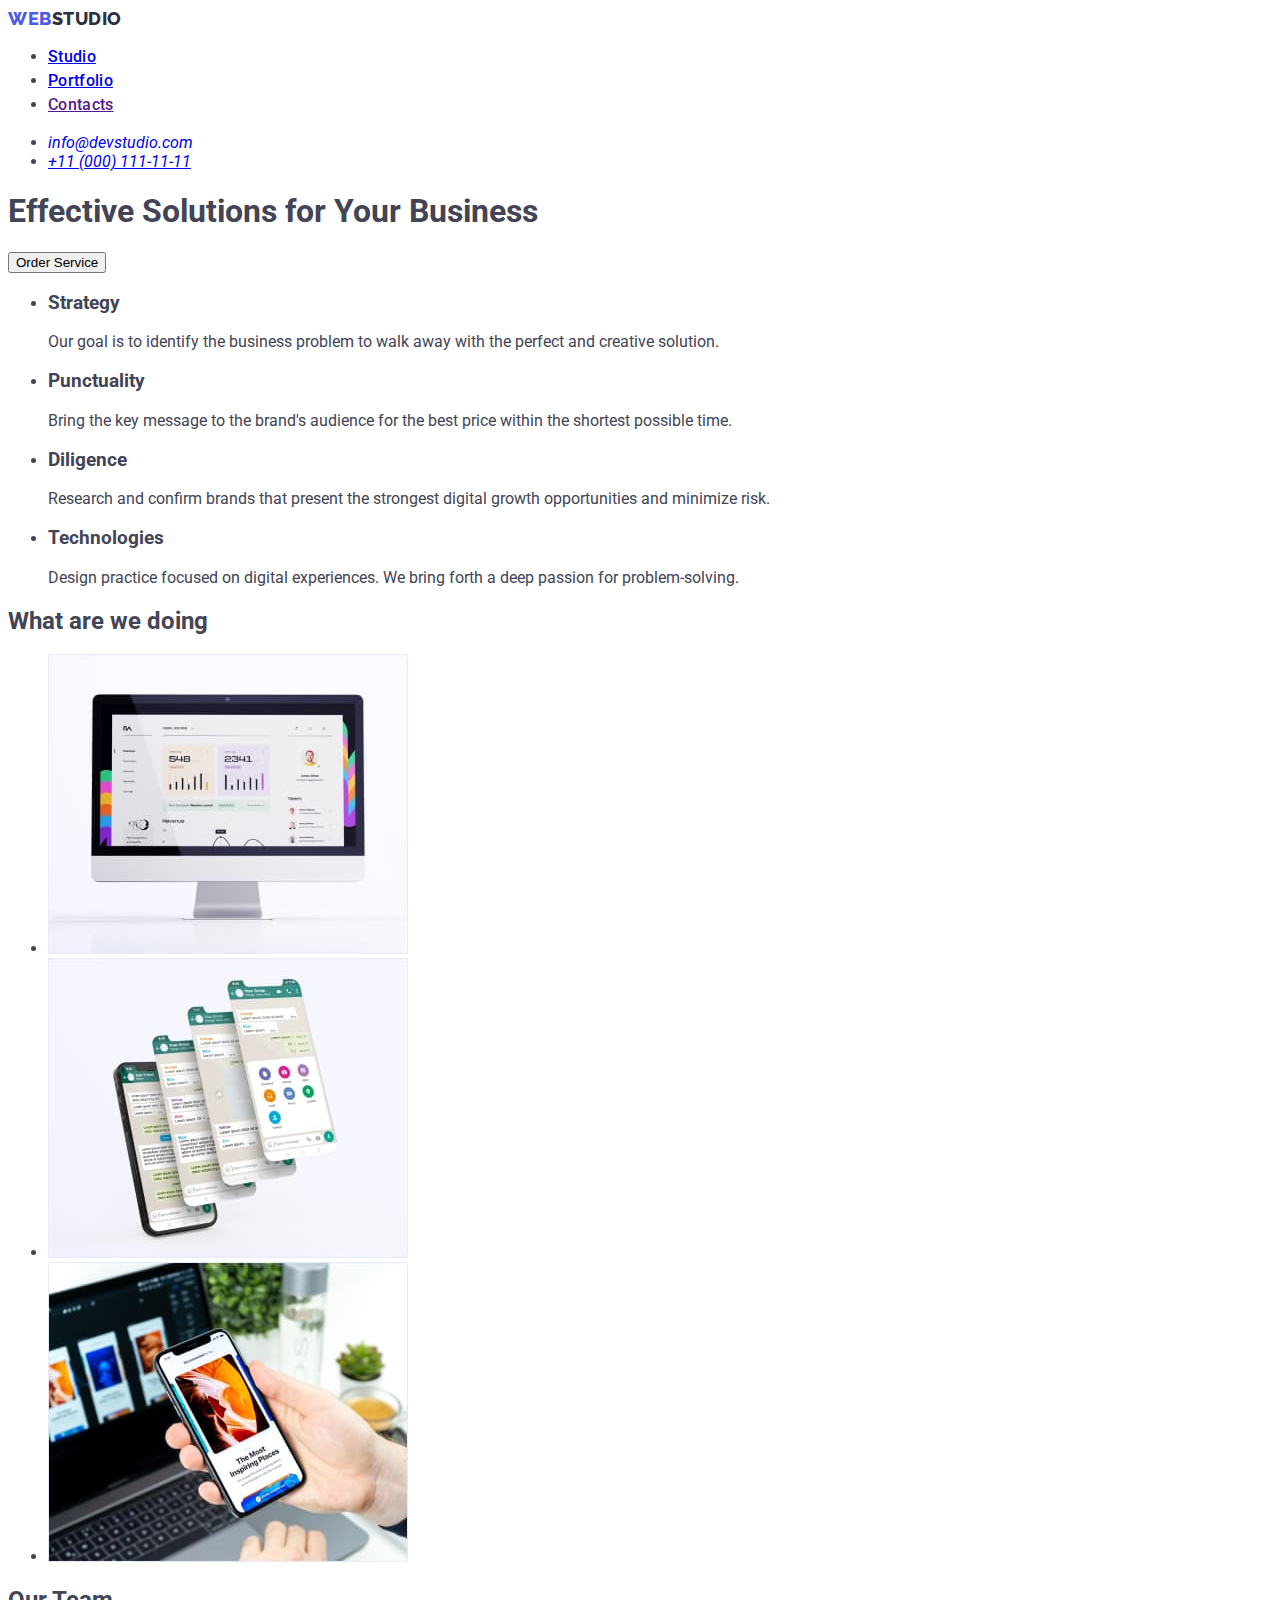
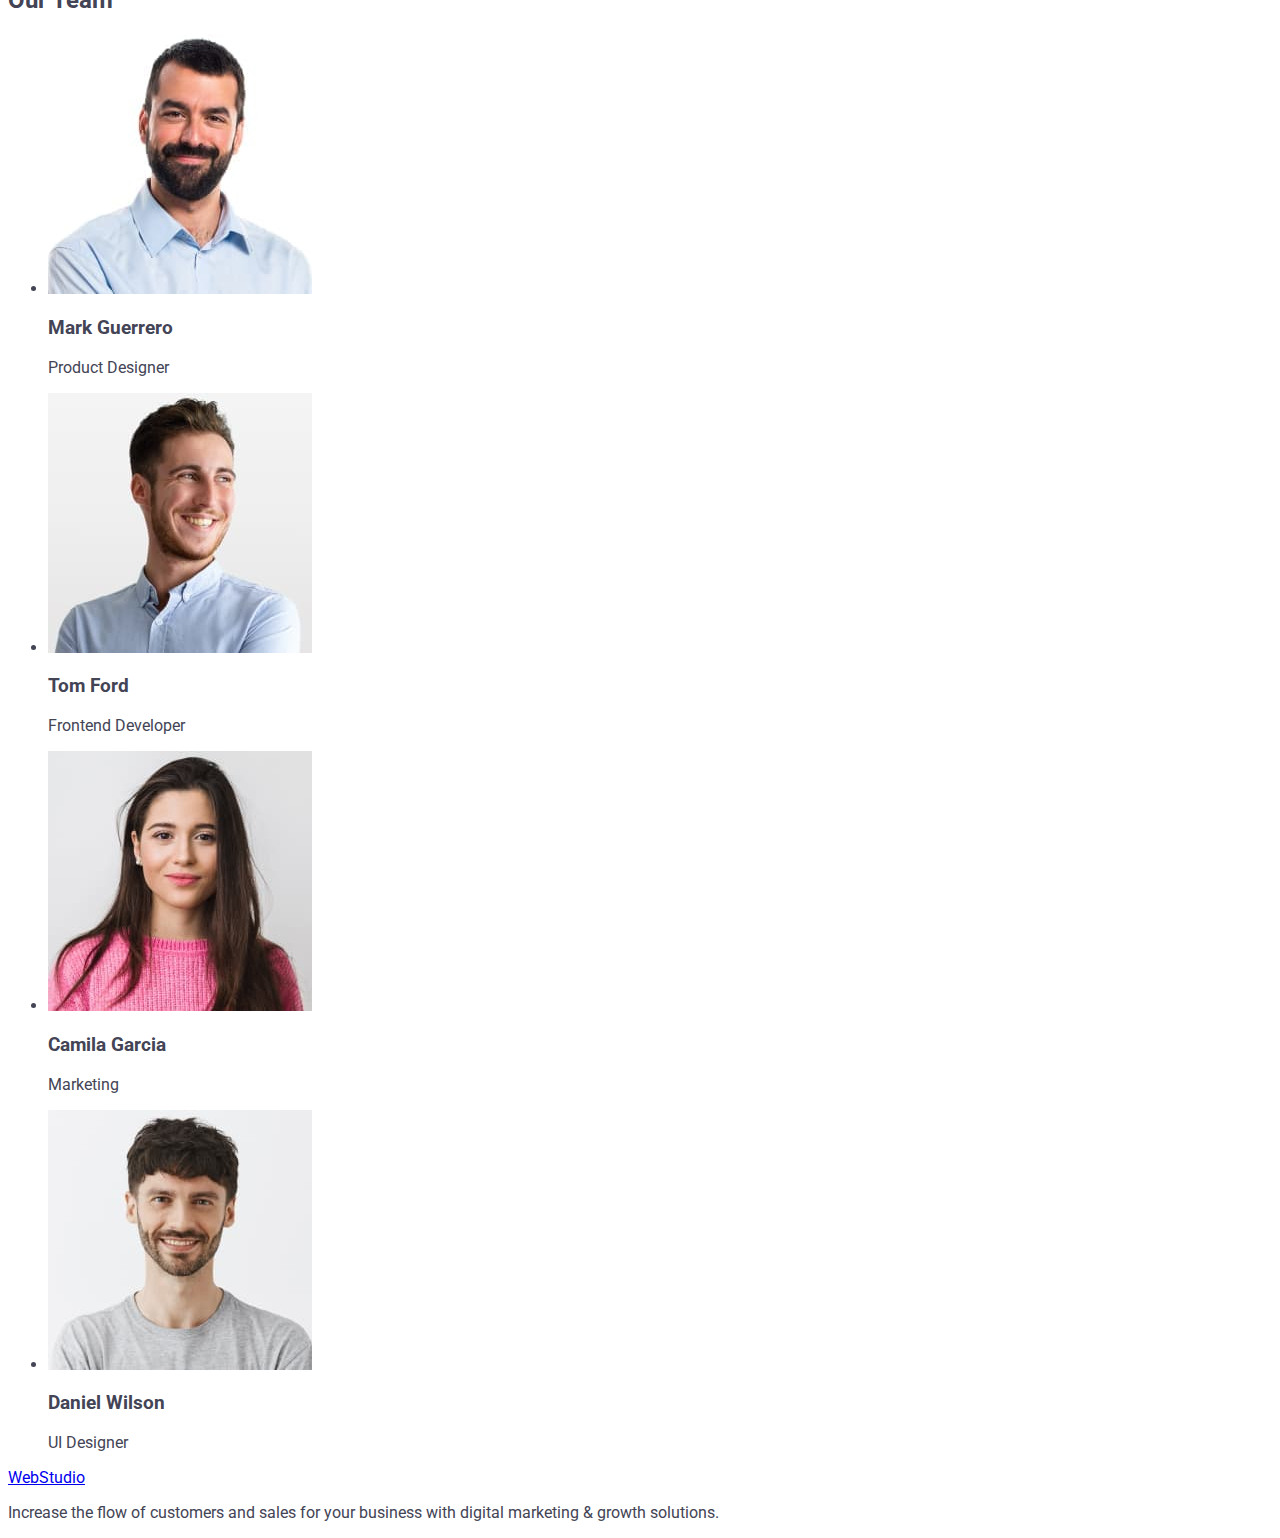
==== index.html @ 859c8db7 "10" ====
<!DOCTYPE html>
<html lang="en">
  <head>
    <meta charset="UTF-8" />
    <meta name="viewport" content="width=device-width, initial-scale=1.0" />
    <title>Web Studio</title>
    <link rel="preconnect" href="https://fonts.googleapis.com" />
    <link rel="preconnect" href="https://fonts.gstatic.com" crossorigin />
    <link
      href="https://fonts.googleapis.com/css2?family=Raleway:wght@800&family=Roboto:wght@400;500;700&display=swap"
      rel="stylesheet"
    />
    <link rel="stylesheet" href="./css/styles.css" />
  </head>
  <body>
    <header class="header">
      <nav class="header-nav">
        <a class="header-logo link" href="./index.html" target="_blank"
          >Web<span class="header-logo-studio">Studio</span></a
        >
        <ul class="header-menu-list list">
          <li class="header-menu-item link">
            <a class="header-menu-link" href="./index.html">Studio</a>
          </li>
          <li class="header-menu-item link">
            <a class="header-menu-link" href="./portfolio.html">Portfolio</a>
          </li>
          <li class="header-menu-item link">
            <a class="header-menu-link" href="">Contacts</a>
          </li>
        </ul>
      </nav>
      <address class="header-address address">
        <ul class="header-address-list">
          <li class="header-address-item address">
            <a
              class="header-address-link address link"
              href="mailto:info@devstudio.com"
              >info@devstudio.com</a
            >
          </li>
          <li class="header-address-item address link">
            <a class="header-address-link address" href="tel:+110001111111"
              >+11 (000) 111-11-11</a
            >
          </li>
        </ul>
      </address>
    </header>
    <main>
      <section class="hero">
        <h1 class="hero-title">Effective Solutions for Your Business</h1>
        <button class="hero-btn" type="button">Order Service</button>
      </section>
      <section class="features">
        <h2 hidden>Features</h2>
        <ul class="features-list">
          <li class="features-item">
            <h3 class="features-item-title">Strategy</h3>
            <p class="features-item-text">
              Our goal is to identify the business problem to walk away with the
              perfect and creative solution.
            </p>
          </li>
          <li class="features-item">
            <h3 class="features-item-title">Punctuality</h3>
            <p class="features-item-text">
              Bring the key message to the brand's audience for the best price
              within the shortest possible time.
            </p>
          </li>
          <li class="features-item">
            <h3 class="features-item-title">Diligence</h3>
            <p class="features-item-text">
              Research and confirm brands that present the strongest digital
              growth opportunities and minimize risk.
            </p>
          </li>
          <li class="features-item">
            <h3 class="features-item-title">Technologies</h3>
            <p class="features-item-text">
              Design practice focused on digital experiences. We bring forth a
              deep passion for problem-solving.
            </p>
          </li>
        </ul>
      </section>
      <section class="tasks">
        <h2 class="tasks-title">What are we doing</h2>
        <ul class="tasks-list">
          <li class="tasks-item">
            <img
              class="tasks-item-img"
              src="./images/solution-img-1.jpg"
              alt="Computer programm"
              width="360"
              height="300"
            />
          </li>
          <li class="tasks-item">
            <img
              class="tasks-item-img"
              src="./images/solution-img-2.jpg"
              alt="Mobile app"
              width="360"
              height="300"
            />
          </li>
          <li class="tasks-item">
            <img
              class="tasks-item-img"
              src="./images/solution-img-3.jpg"
              alt="Remote access"
              width="360"
              height="300"
            />
          </li>
        </ul>
      </section>
      <section class="team">
        <h2 class="team-title">Our Team</h2>
        <ul class="team-list">
          <li class="team-item">
            <img
              src="./images/team-img-1.jpg"
              alt="Mark Guerrero"
              width="264"
              height="260"
            />
            <h3 class="team-item-title">Mark Guerrero</h3>
            <p class="team-item-text">Product Designer</p>
          </li>
          <li class="team-item">
            <img
              src="./images/team-img-2.jpg"
              alt="Tom Ford"
              width="264"
              height="260"
            />
            <h3 class="team-item-title">Tom Ford</h3>
            <p class="team-item-text">Frontend Developer</p>
          </li>
          <li class="team-item">
            <img
              src="./images/team-img-3.jpg"
              alt="Camila Garcia"
              width="264"
              height="260"
            />
            <h3 class="team-item-title">Camila Garcia</h3>
            <p class="team-item-text">Marketing</p>
          </li>
          <li class="team-item">
            <img
              class="team-item-img"
              src="./images/team-img-4.jpg"
              alt="Daniel Wilson"
              width="264"
              height="260"
            />
            <h3 class="team-item-title">Daniel Wilson</h3>
            <p class="team-item-text">UI Designer</p>
          </li>
        </ul>
      </section>
    </main>
    <footer class="footer">
      <a class="footer-logo" href="./index.html"
        ><span class="footer-logo-front">Web</span>Studio</a
      >
      <p class="footer-text">
        Increase the flow of customers and sales for your business with digital
        marketing & growth solutions.
      </p>
    </footer>
  </body>
</html>
---- css/styles.css ----
:root {
  --WHITE: #ffffff;
  --IRIS: #4d5ae5;
  --NAVYBLUE: #2e2f42;
}

body {
  font-family: "Roboto", sans-serif;
  color: #434455;
  background-color: var(--WHITE);
}
.header-logo {
  font-family: "Raleway", sans-serif;
  font-weight: 800;
  font-size: 18px;
  line-height: 1.17;
  letter-spacing: 0.03em;
  text-transform: uppercase;
  color: var(--IRIS);
}
.link {
  text-decoration: none;
}
.header-logo-studio {
  color: var(--NAVYBLUE);
}
.header-menu-item {
  font-weight: 500;
  font-size: 16px;
  line-height: 1.5;
  letter-spacing: 0.02em;
  /* color: var(--NAVYBLUE); */
}
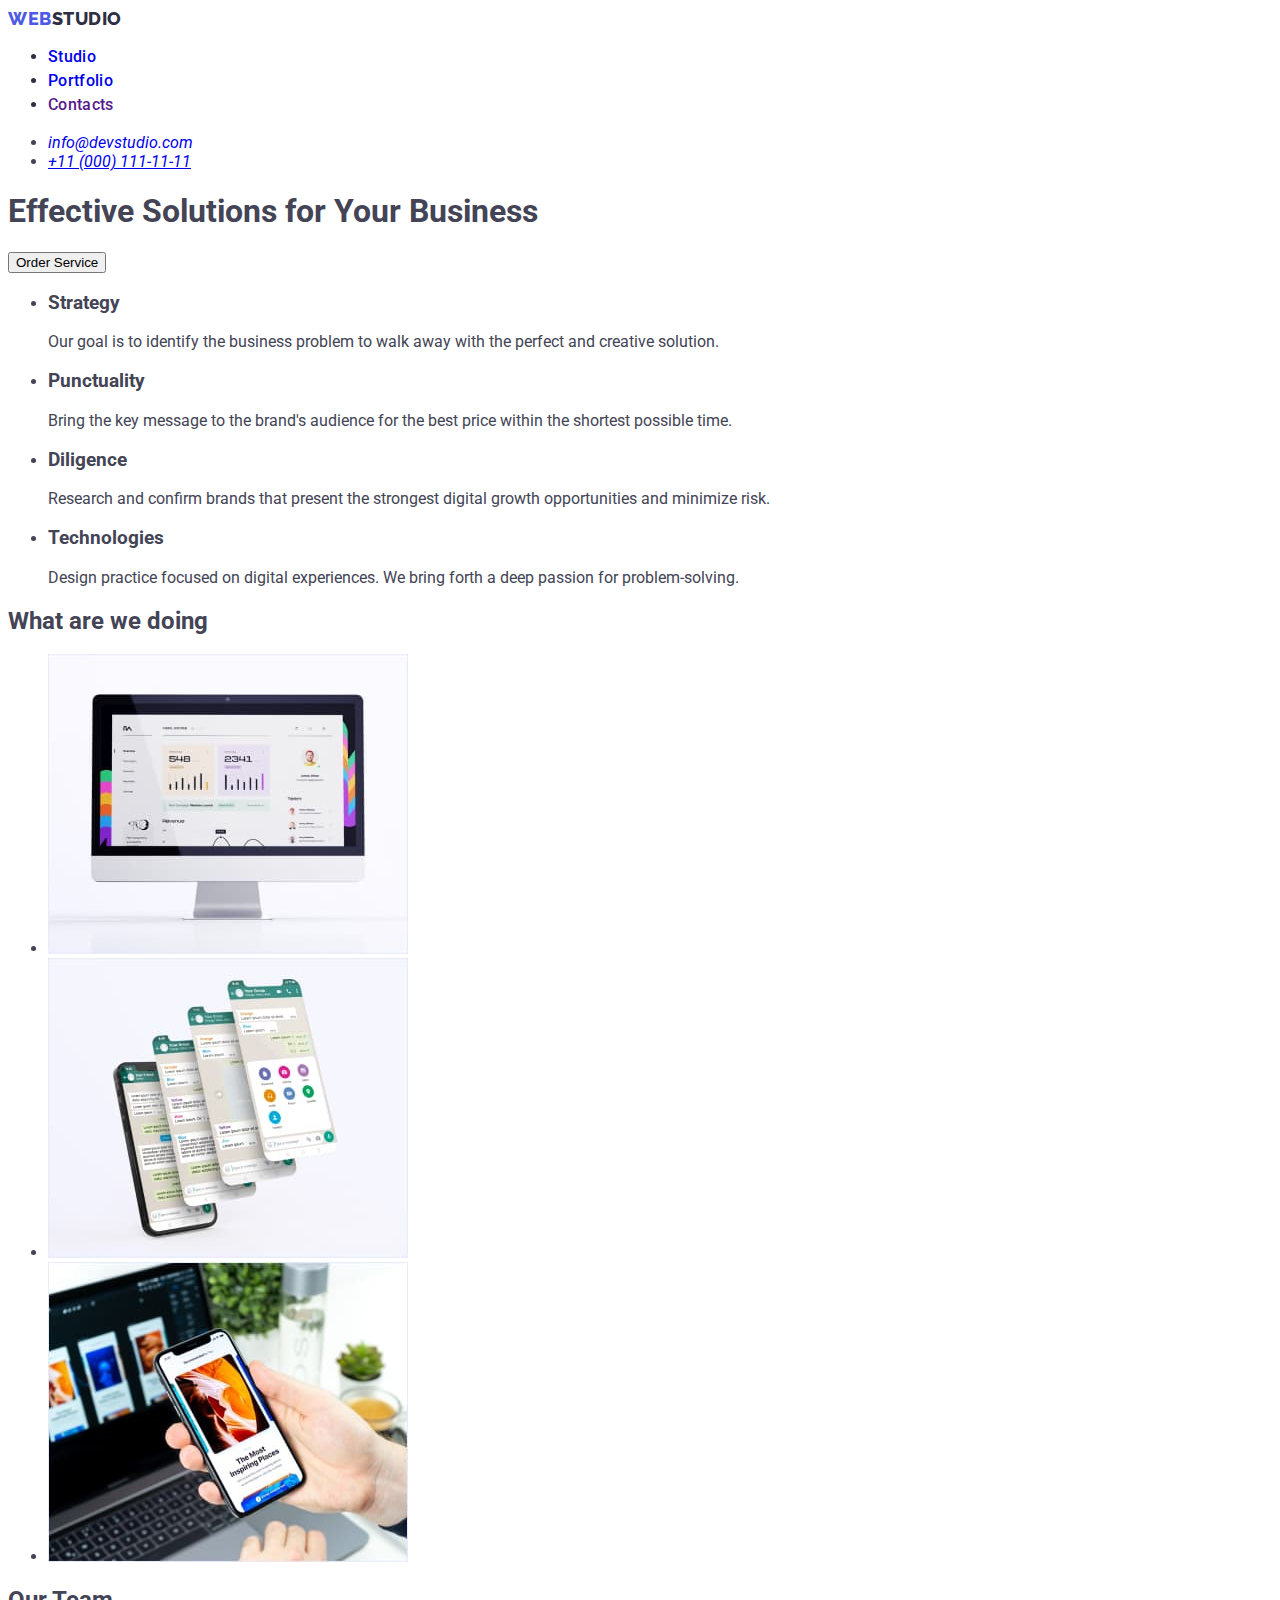
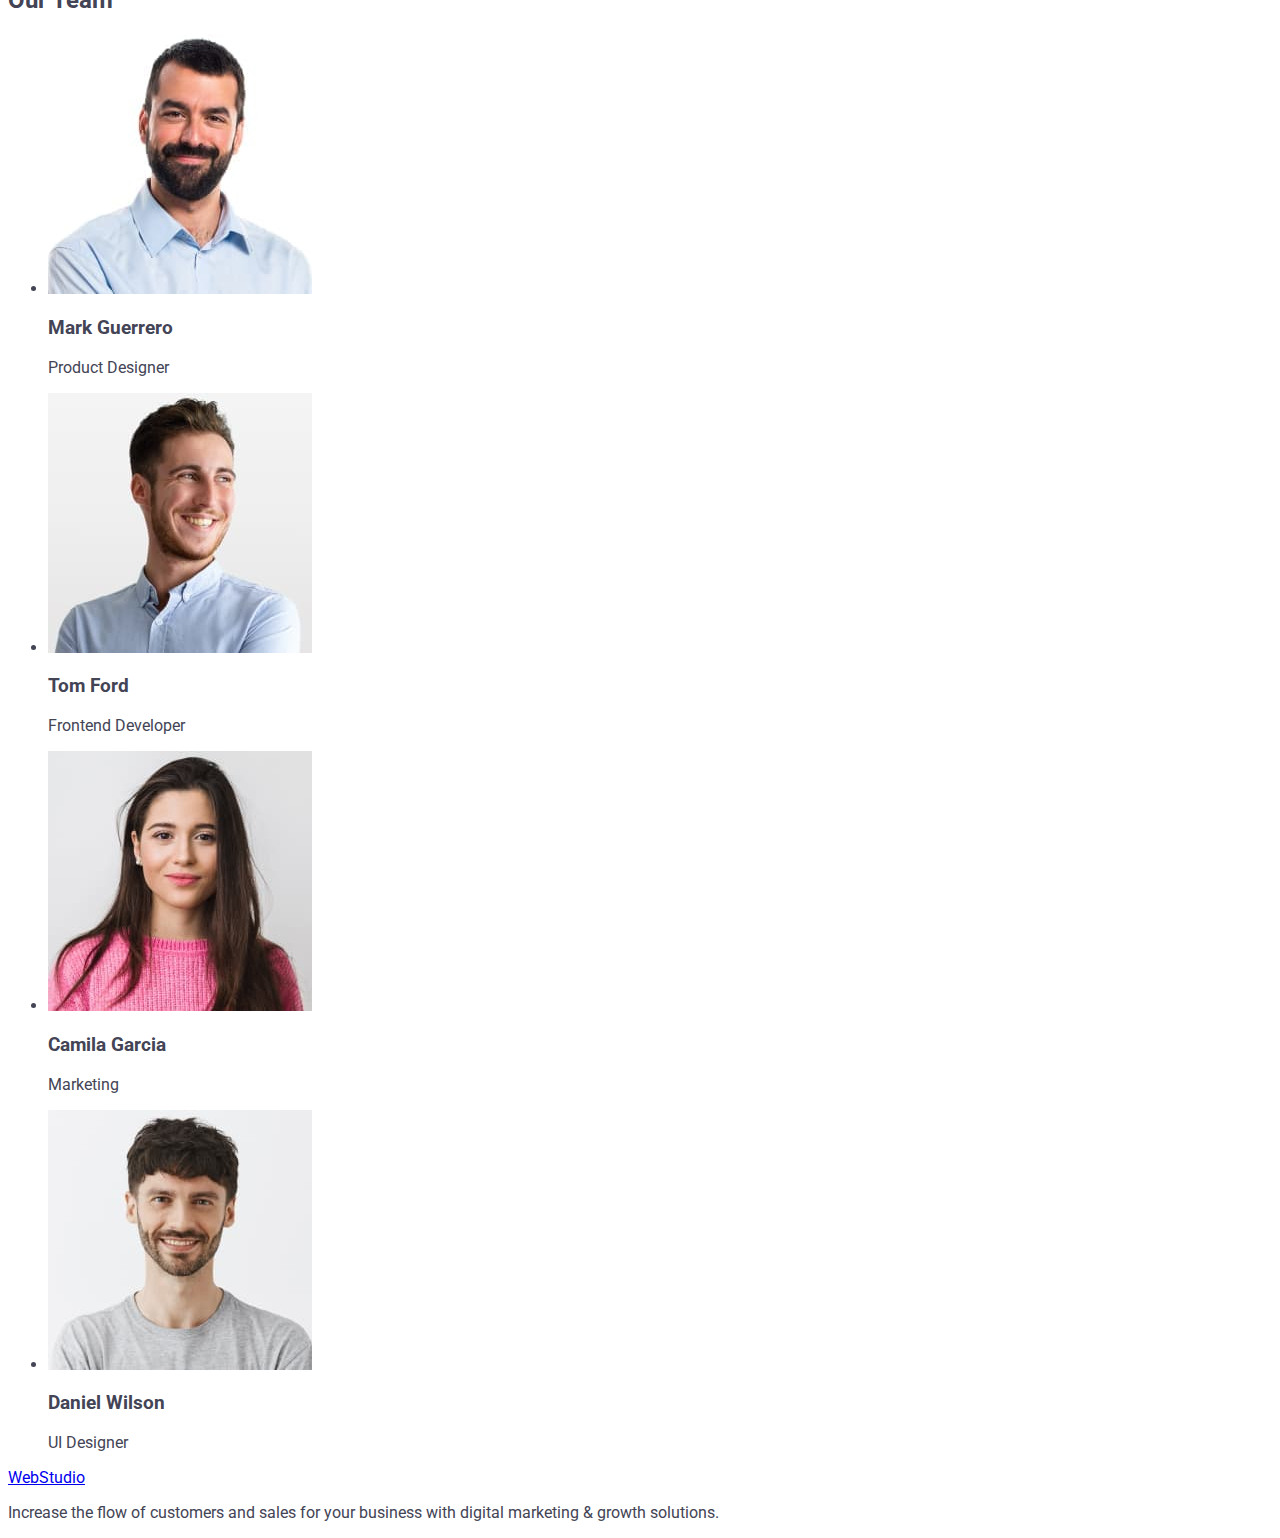
==== commit b5920d35: "11" ====
--- a/index.html
+++ b/index.html
@@ -15,18 +15,20 @@
   <body>
     <header class="header">
       <nav class="header-nav">
-        <a class="header-logo link" href="./index.html" target="_blank"
+        <a class="header-logo link" href="./index.html"
           >Web<span class="header-logo-studio">Studio</span></a
         >
         <ul class="header-menu-list list">
-          <li class="header-menu-item link">
-            <a class="header-menu-link" href="./index.html">Studio</a>
+          <li class="header-menu-item">
+            <a class="header-menu-link link" href="./index.html">Studio</a>
           </li>
-          <li class="header-menu-item link">
-            <a class="header-menu-link" href="./portfolio.html">Portfolio</a>
+          <li class="header-menu-item">
+            <a class="header-menu-link link" href="./portfolio.html"
+              >Portfolio</a
+            >
           </li>
-          <li class="header-menu-item link">
-            <a class="header-menu-link" href="">Contacts</a>
+          <li class="header-menu-item">
+            <a class="header-menu-link link" href="">Contacts</a>
           </li>
         </ul>
       </nav>
--- a/css/styles.css
+++ b/css/styles.css
@@ -29,5 +29,5 @@
   font-size: 16px;
   line-height: 1.5;
   letter-spacing: 0.02em;
-  /* color: var(--NAVYBLUE); */
+  color: var(--NAVYBLUE);
 }
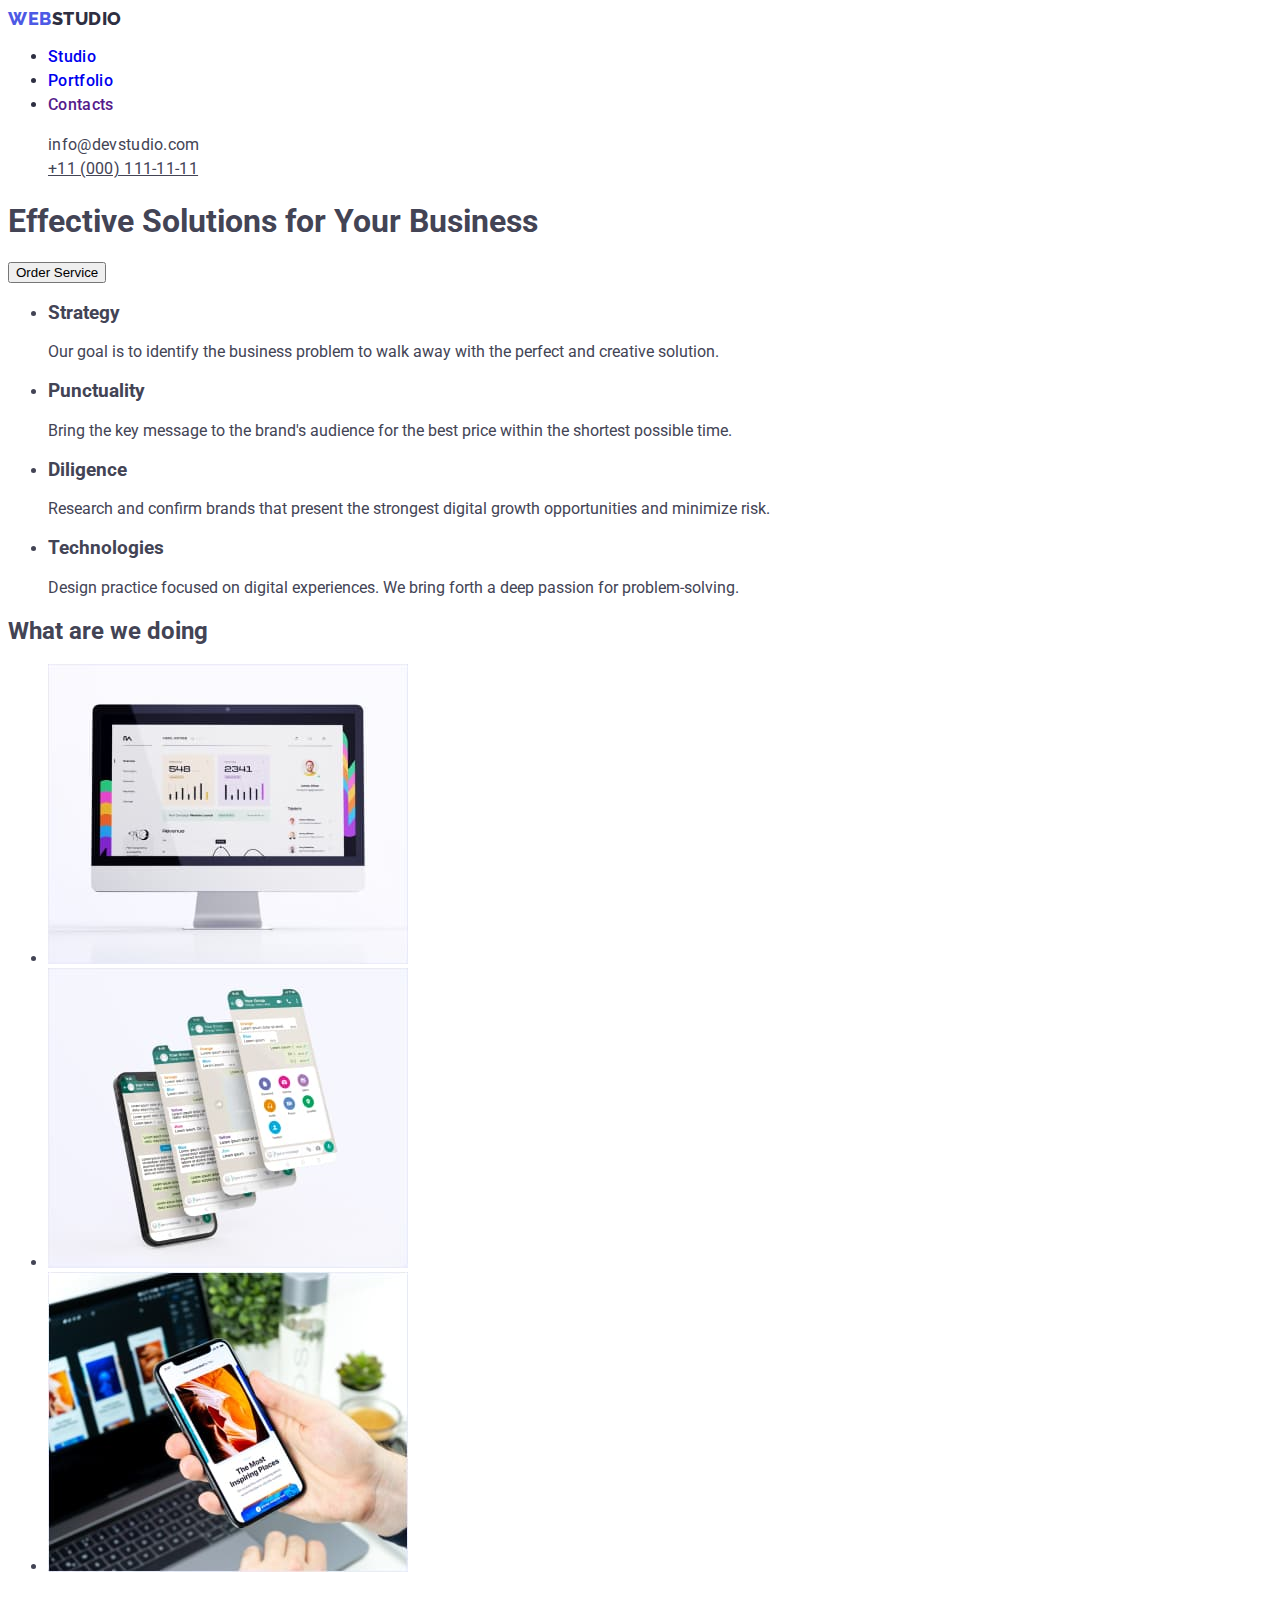
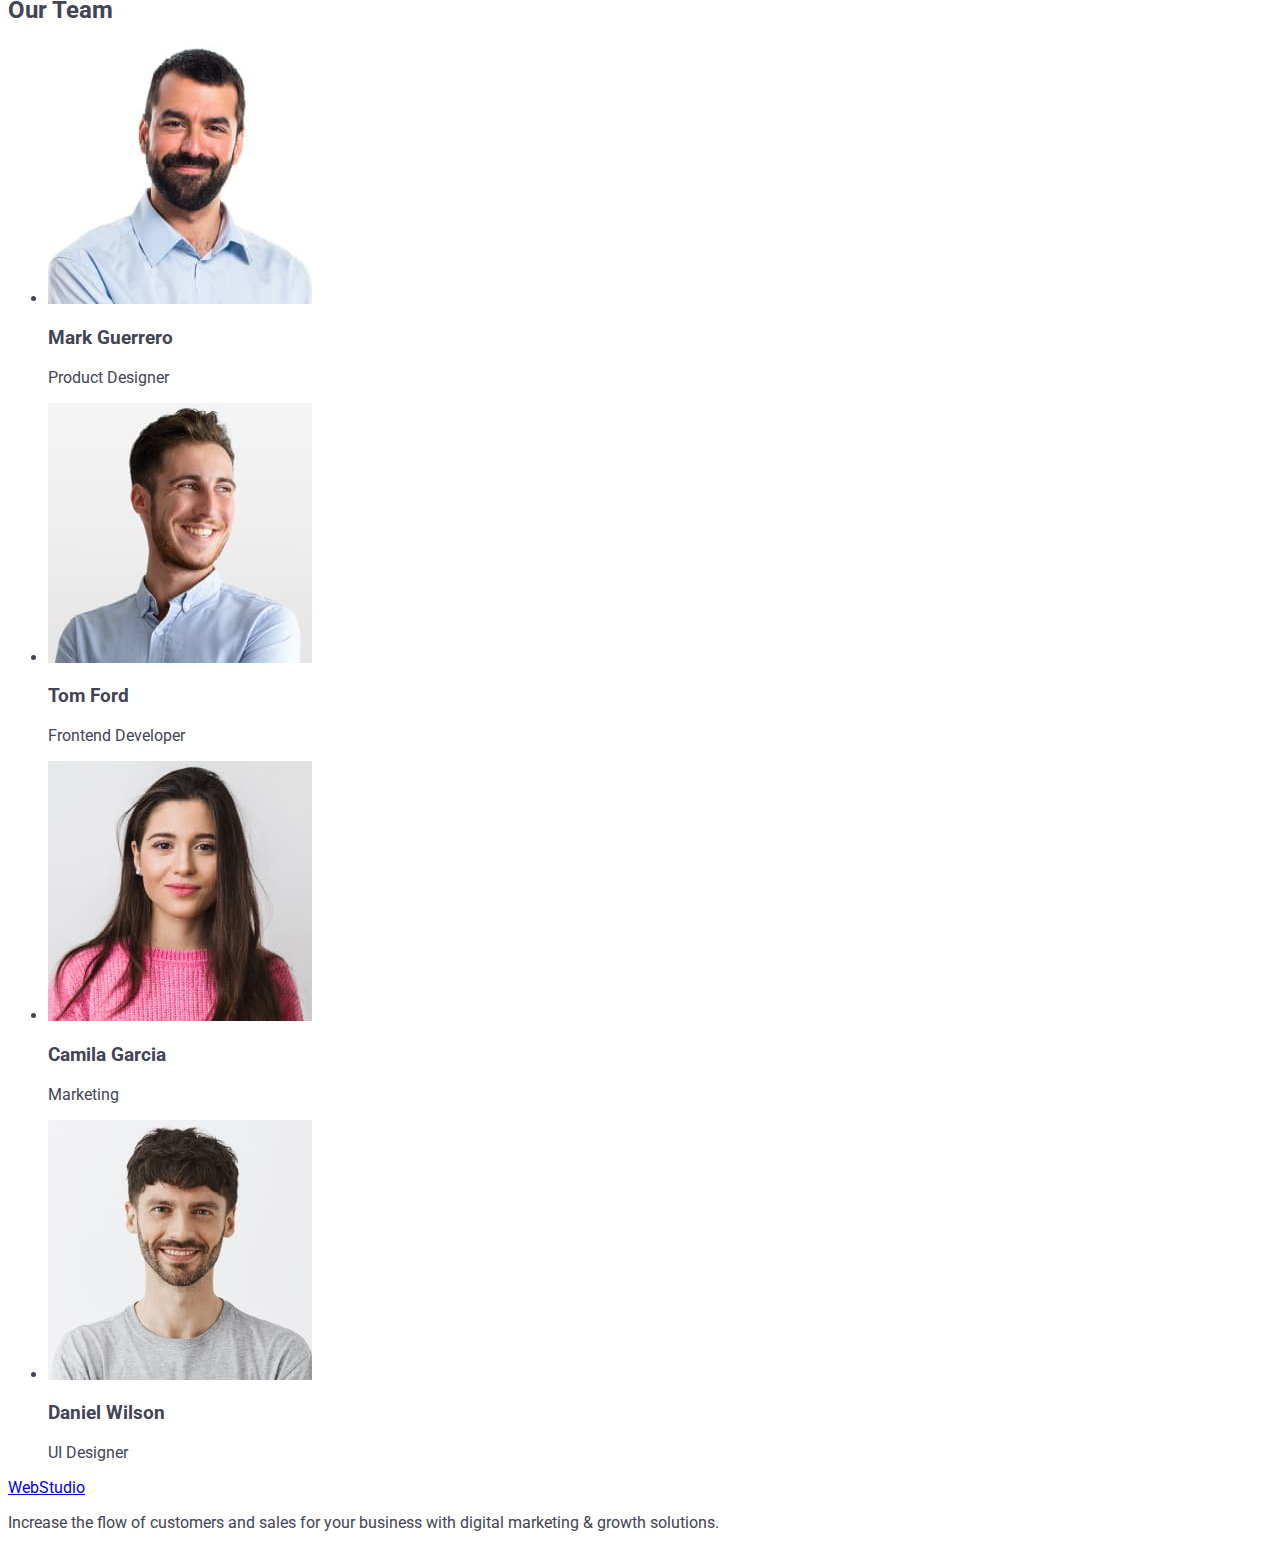
==== commit 7c192043: "a1" ====
--- a/index.html
+++ b/index.html
@@ -32,17 +32,15 @@
           </li>
         </ul>
       </nav>
-      <address class="header-address address">
-        <ul class="header-address-list">
-          <li class="header-address-item address">
-            <a
-              class="header-address-link address link"
-              href="mailto:info@devstudio.com"
+      <address class="header-address">
+        <ul class="header-address-list list">
+          <li class="header-address-item">
+            <a class="header-address-link link" href="mailto:info@devstudio.com"
               >info@devstudio.com</a
             >
           </li>
-          <li class="header-address-item address link">
-            <a class="header-address-link address" href="tel:+110001111111"
+          <li class="header-address-item">
+            <a class="header-address-link" href="tel:+110001111111"
               >+11 (000) 111-11-11</a
             >
           </li>
--- a/css/styles.css
+++ b/css/styles.css
@@ -2,6 +2,8 @@
   --WHITE: #ffffff;
   --IRIS: #4d5ae5;
   --NAVYBLUE: #2e2f42;
+  --OCEAN: #404bbf;
+  --SLATE: #434455;
 }
 
 body {
@@ -31,3 +33,19 @@
   letter-spacing: 0.02em;
   color: var(--NAVYBLUE);
 }
+.header-menu-item:hover,
+.header-menu-item:focus {
+  color: var(--OCEAN);
+}
+.header-address {
+  font-style: normal;
+}
+.header-address-list {
+  list-style: none;
+}
+.header-address-link {
+  font-size: 16px;
+  line-height: 1.5;
+  letter-spacing: 0.02em;
+  color: var(--SLATE);
+}
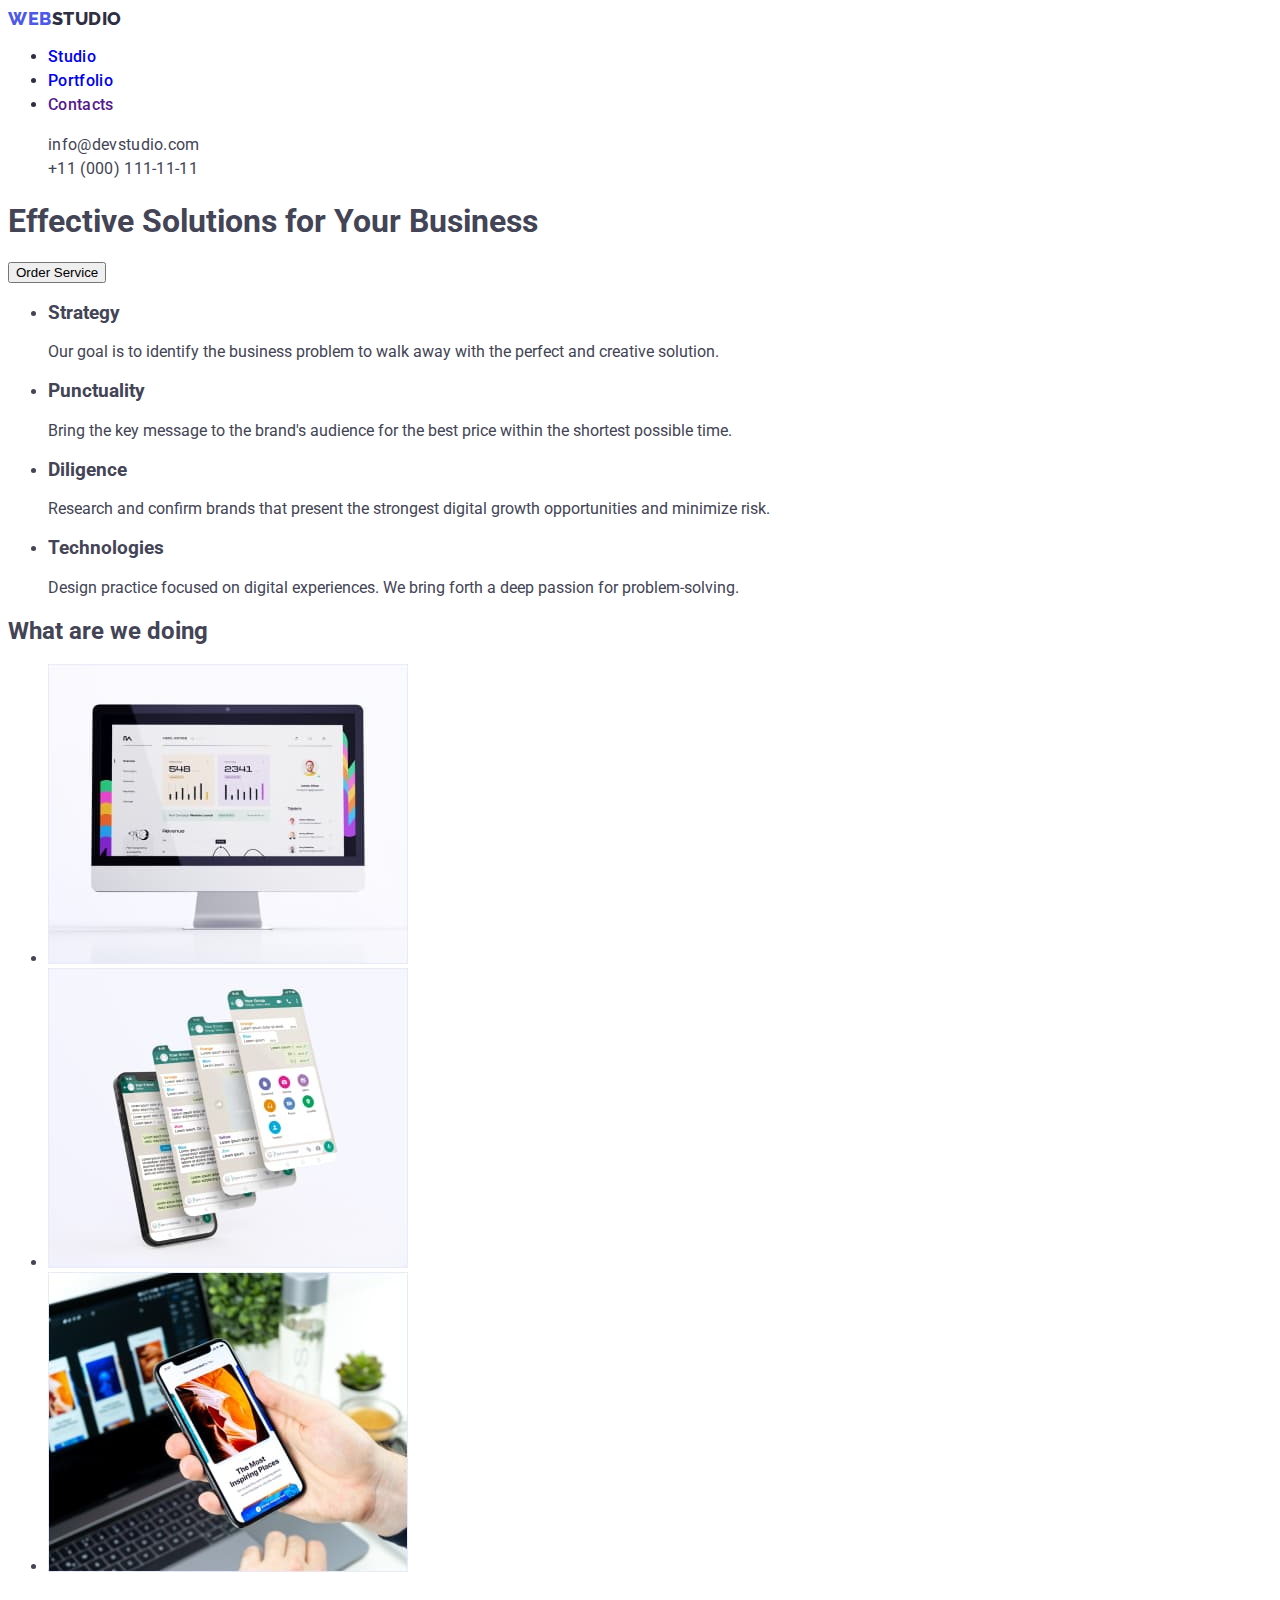
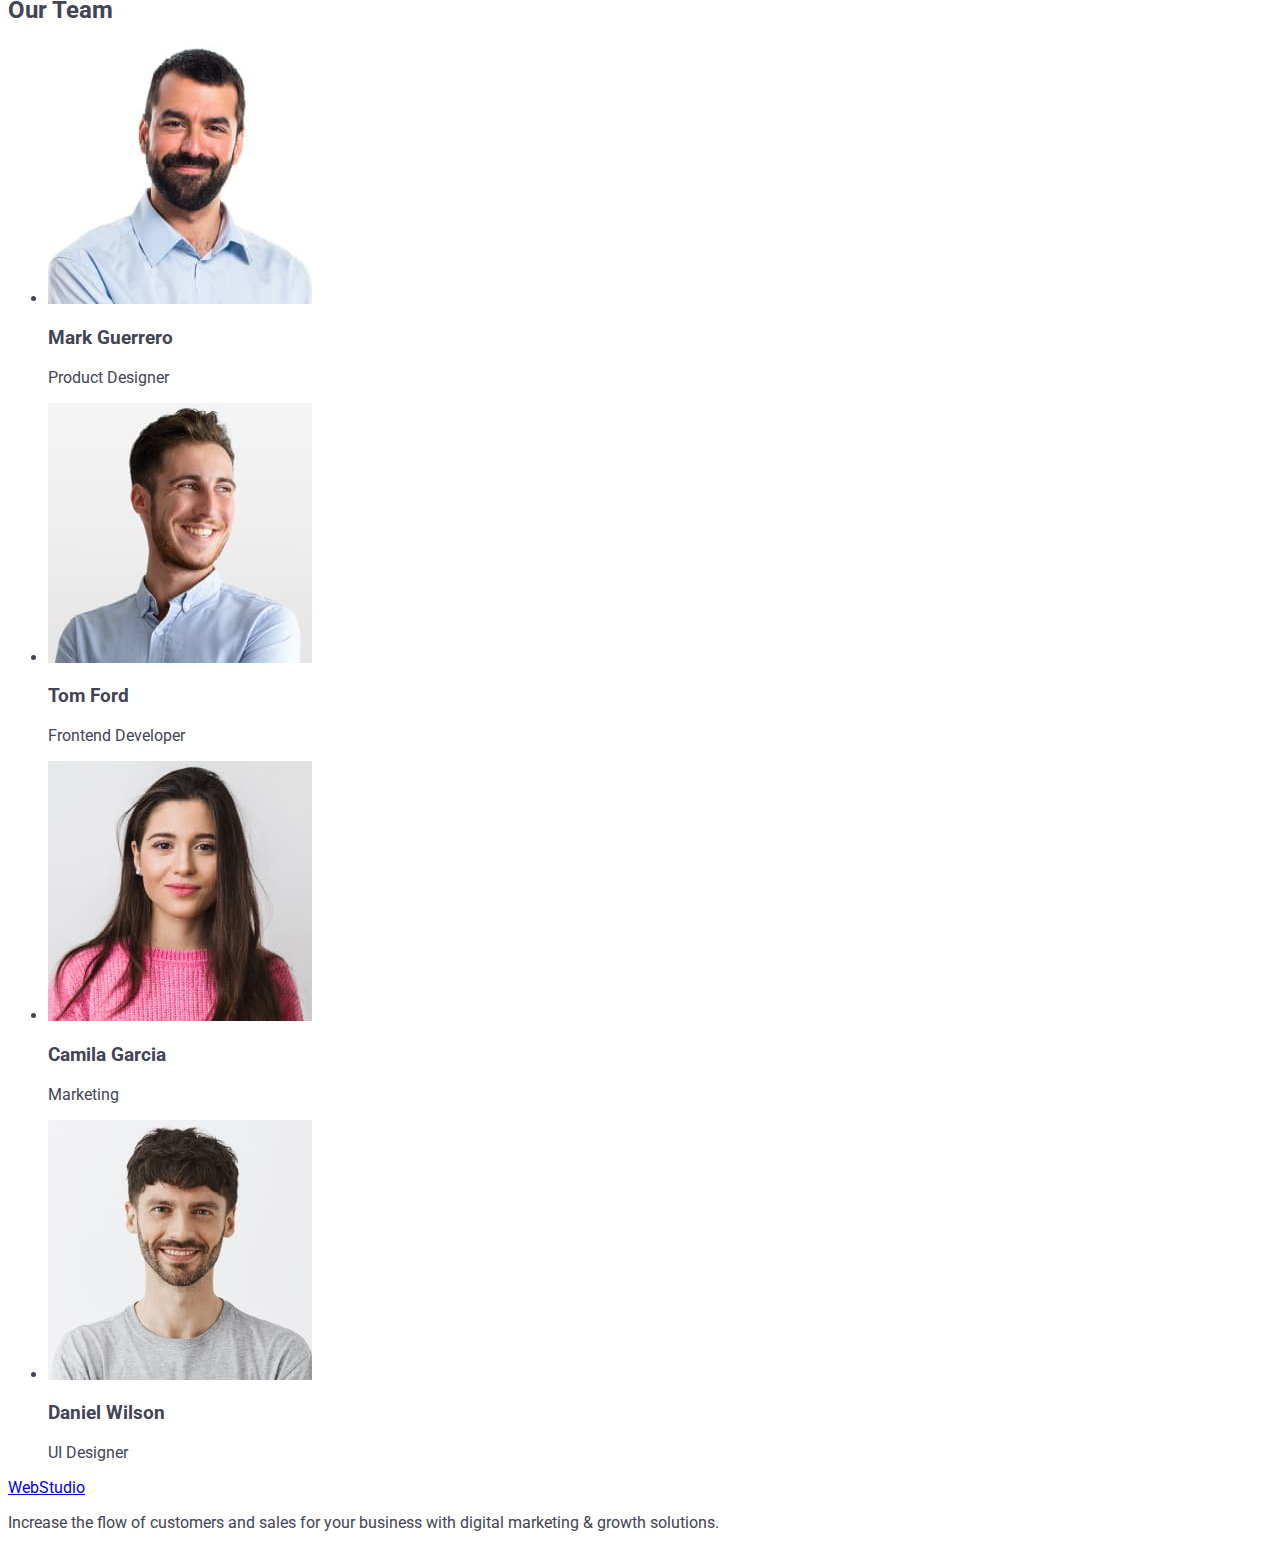
==== commit 895e74af: "a2" ====
--- a/index.html
+++ b/index.html
@@ -40,7 +40,7 @@
             >
           </li>
           <li class="header-address-item">
-            <a class="header-address-link" href="tel:+110001111111"
+            <a class="header-address-link link" href="tel:+110001111111"
               >+11 (000) 111-11-11</a
             >
           </li>
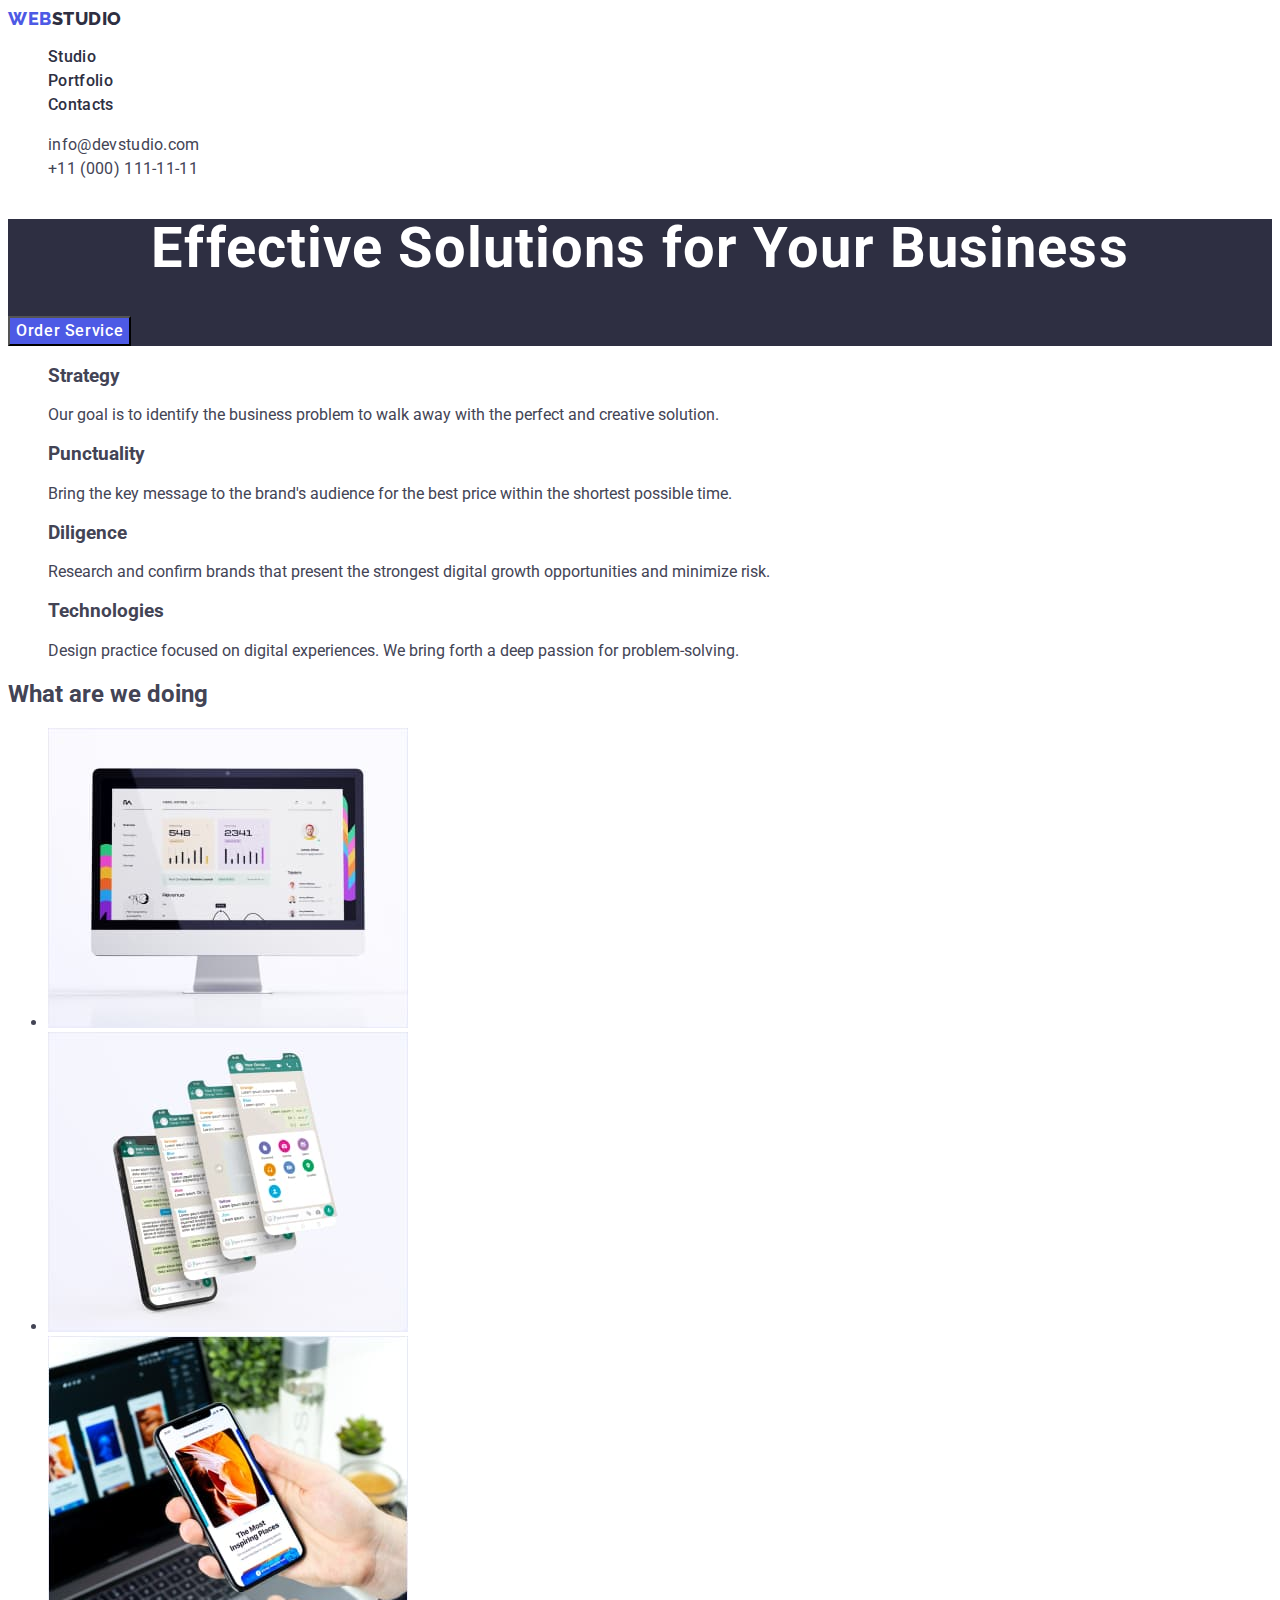
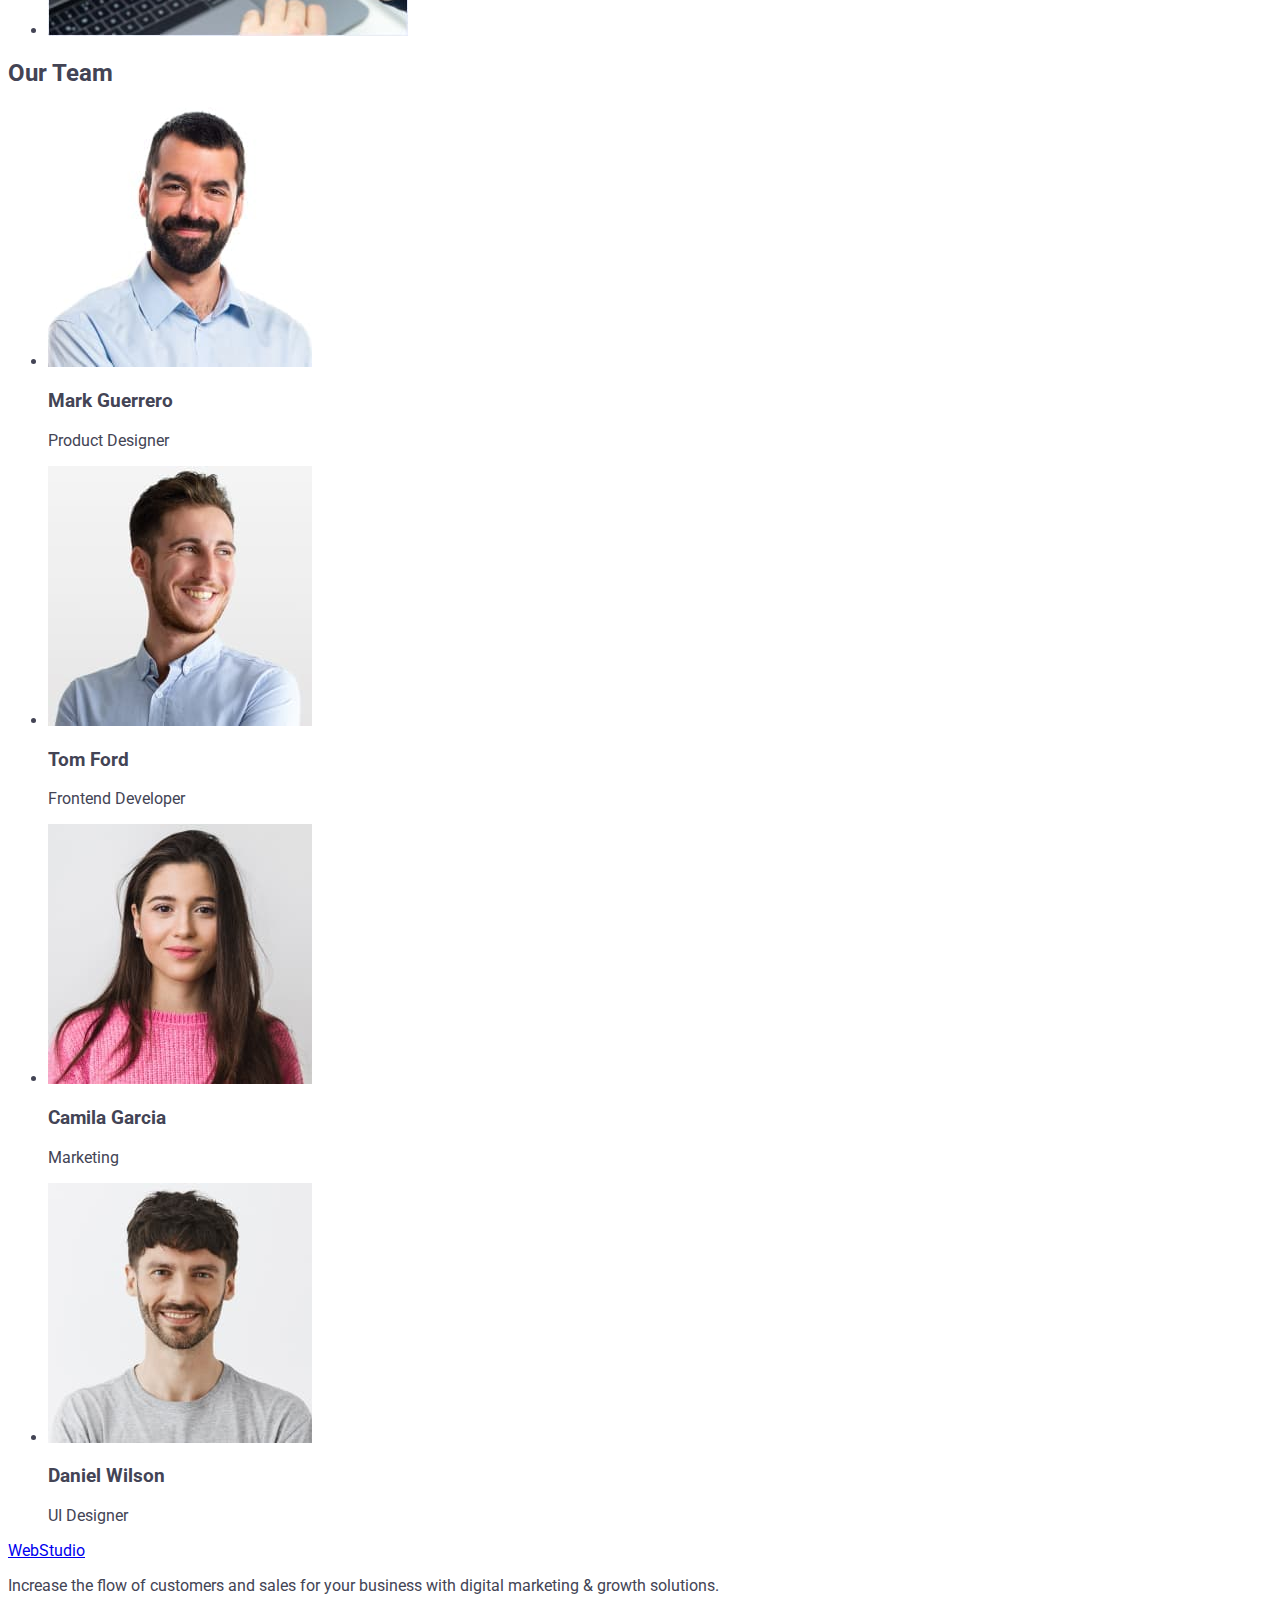
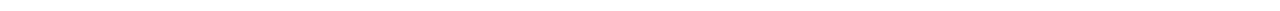
==== commit c6b959dc: "list-style: none;" ====
--- a/index.html
+++ b/index.html
@@ -54,7 +54,7 @@
       </section>
       <section class="features">
         <h2 hidden>Features</h2>
-        <ul class="features-list">
+        <ul class="features-list list">
           <li class="features-item">
             <h3 class="features-item-title">Strategy</h3>
             <p class="features-item-text">
--- a/css/styles.css
+++ b/css/styles.css
@@ -20,23 +20,33 @@
   text-transform: uppercase;
   color: var(--IRIS);
 }
+
 .link {
   text-decoration: none;
+}
+
+.list {
+  list-style: none;
+}
+
+.link:hover {
+  color: #404bbf;
+}
+.link:focus {
+  color: #404bbf;
 }
 .header-logo-studio {
   color: var(--NAVYBLUE);
 }
-.header-menu-item {
+
+.header-menu-link {
   font-weight: 500;
   font-size: 16px;
   line-height: 1.5;
   letter-spacing: 0.02em;
   color: var(--NAVYBLUE);
 }
-.header-menu-item:hover,
-.header-menu-item:focus {
-  color: var(--OCEAN);
-}
+
 .header-address {
   font-style: normal;
 }
@@ -49,3 +59,26 @@
   letter-spacing: 0.02em;
   color: var(--SLATE);
 }
+.hero {
+  background-color: var(--NAVYBLUE);
+}
+.hero-title {
+  font-size: 56px;
+  line-height: 1.07;
+  text-align: center;
+  letter-spacing: 0.02em;
+  color: #ffffff;
+}
+.hero-btn {
+  background-color: #4d5ae5;
+  font-family: "Roboto", sans-serif;
+  font-weight: 500;
+  font-size: 16px;
+  line-height: 1.5;
+  letter-spacing: 0.04em;
+  color: #ffffff;
+}
+.hero-btn:hover,
+.hero-btn:focus {
+  color: #404bbf;
+}
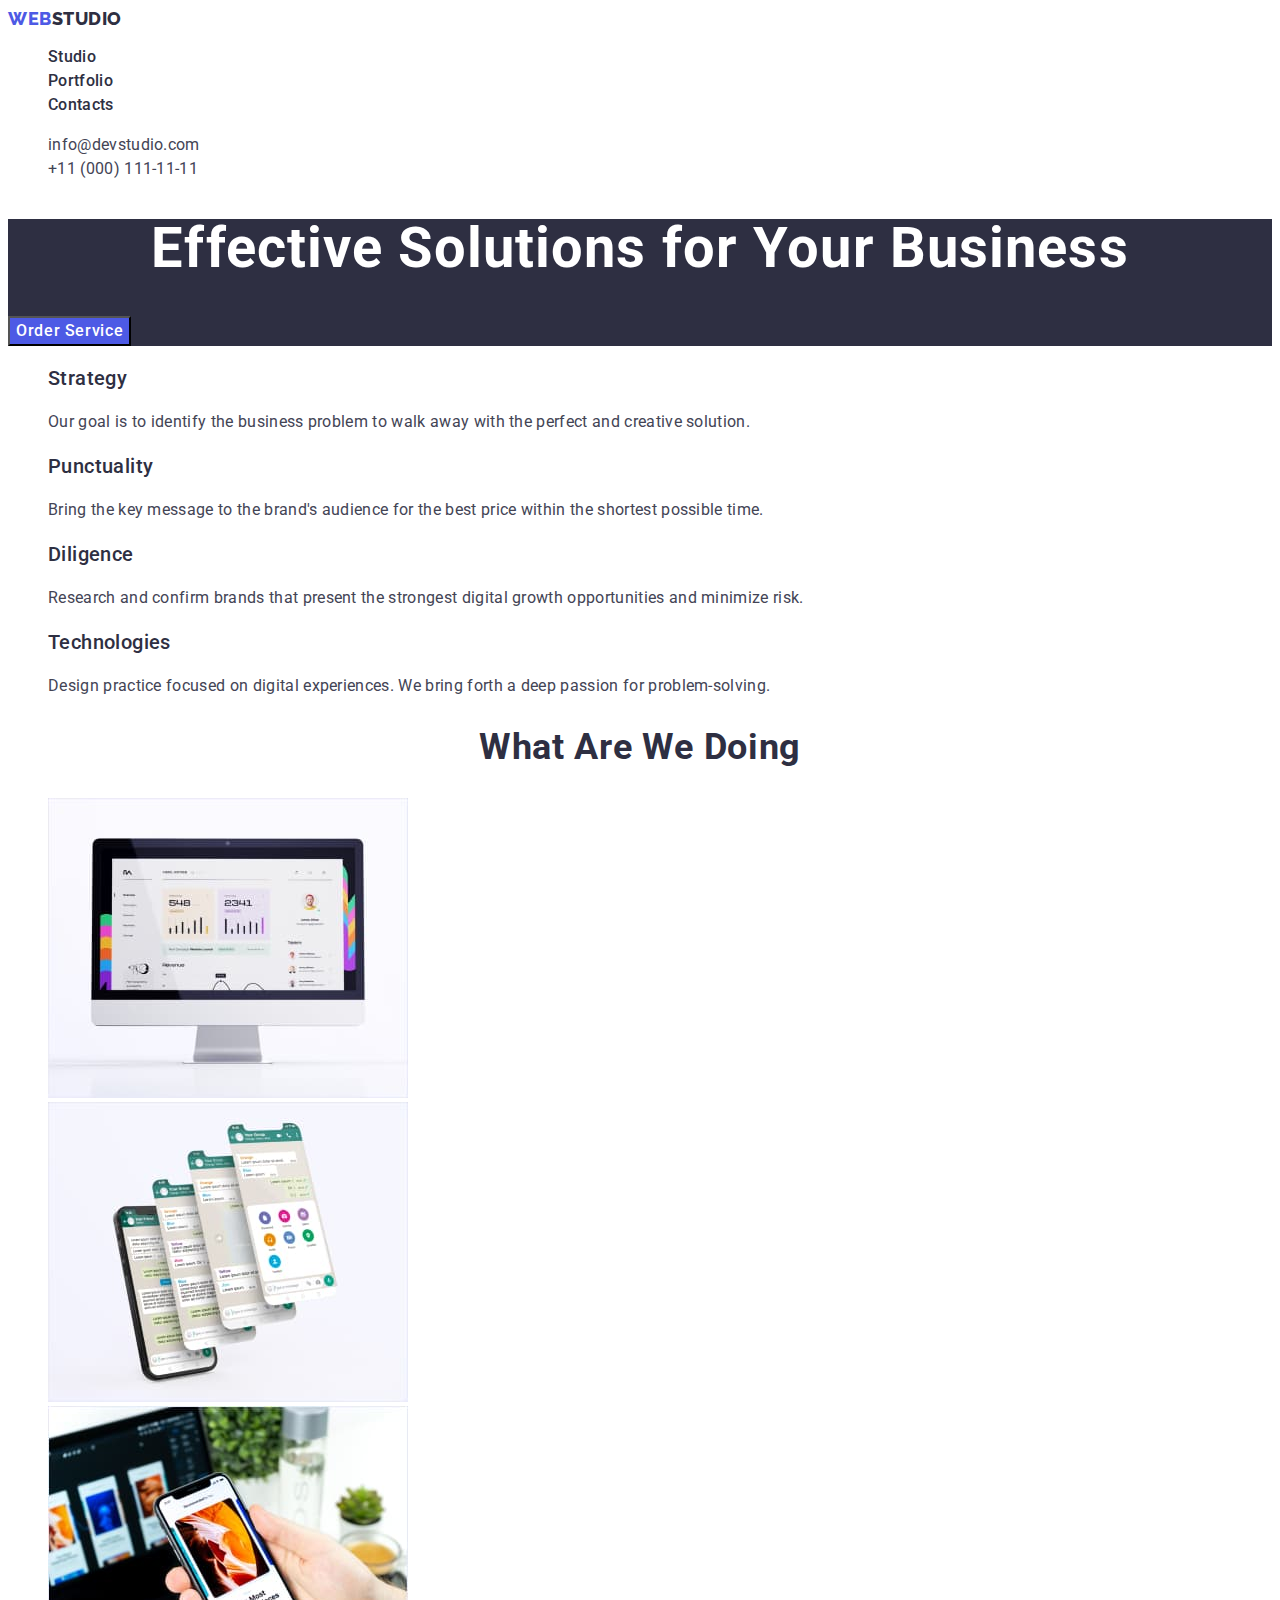
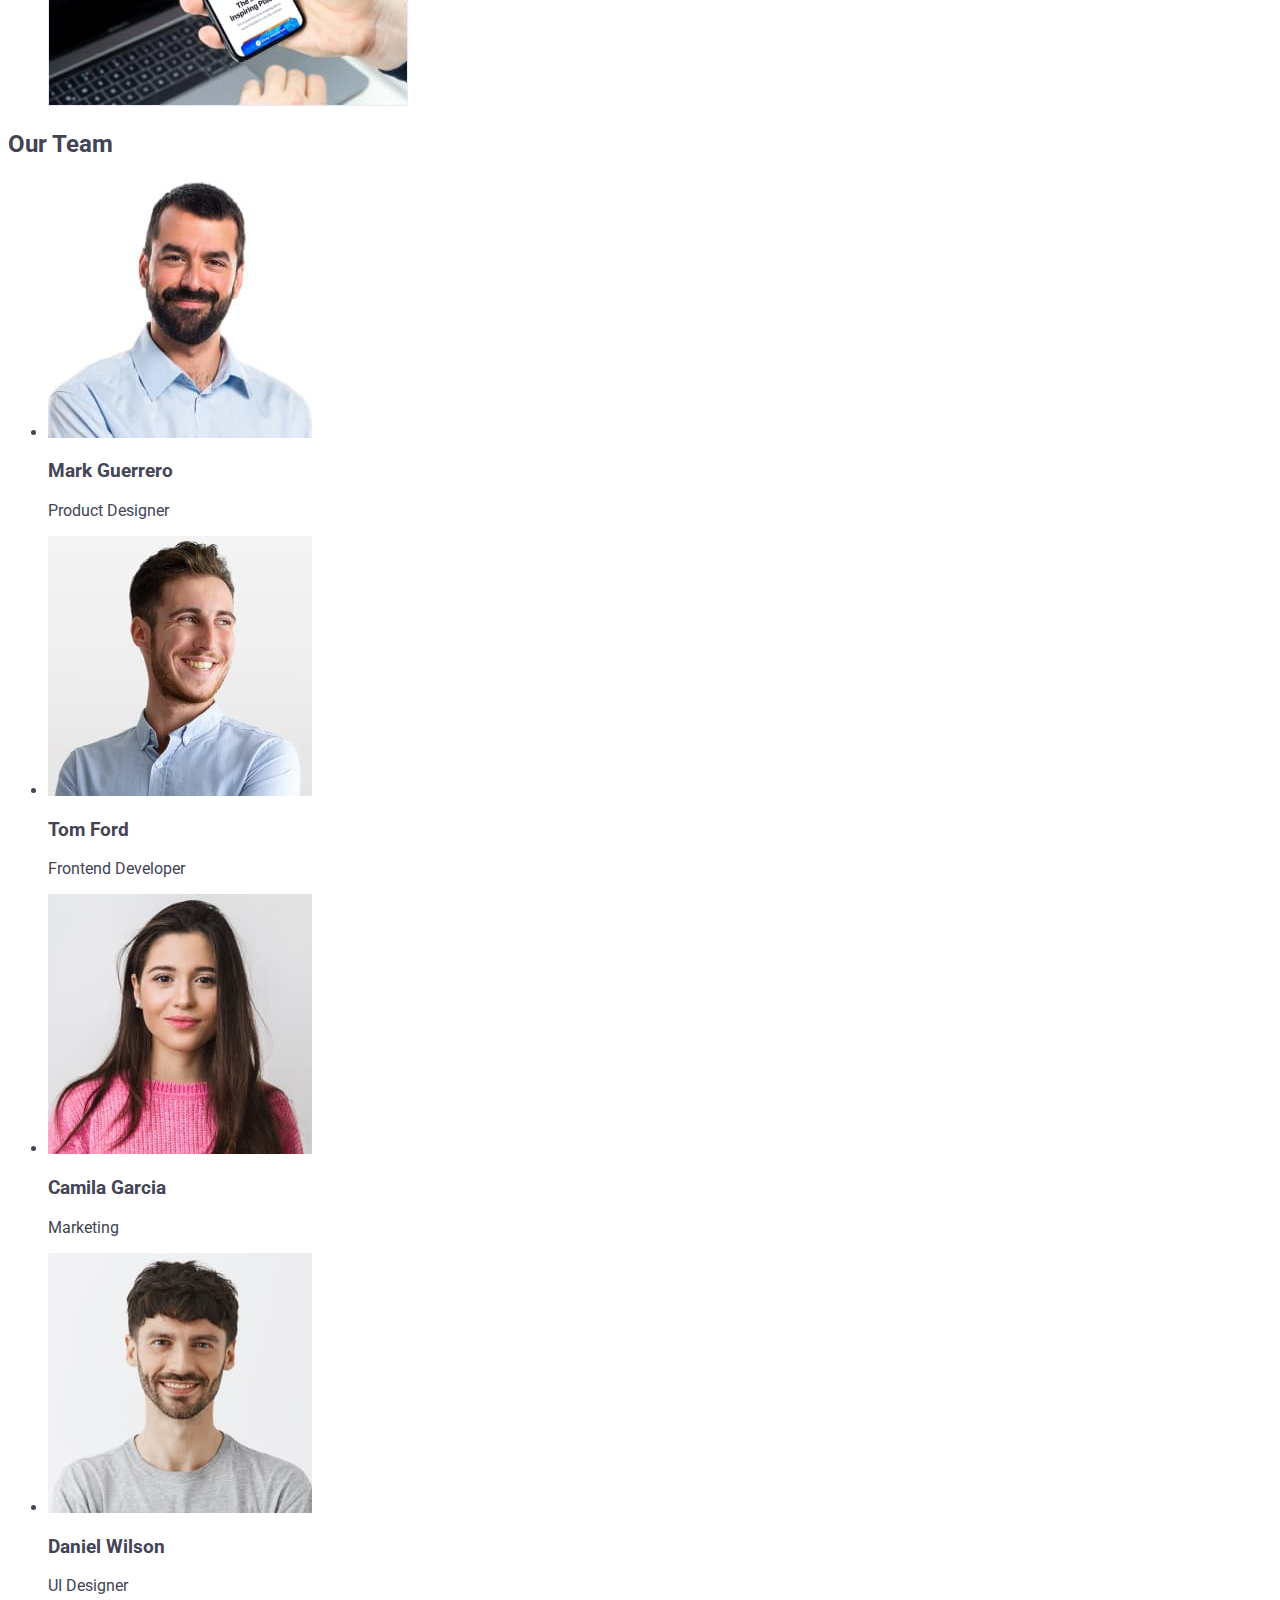
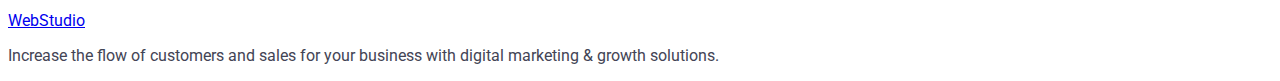
==== commit bedd5407: "section features" ====
--- a/index.html
+++ b/index.html
@@ -87,7 +87,7 @@
       </section>
       <section class="tasks">
         <h2 class="tasks-title">What are we doing</h2>
-        <ul class="tasks-list">
+        <ul class="tasks-list list">
           <li class="tasks-item">
             <img
               class="tasks-item-img"
--- a/css/styles.css
+++ b/css/styles.css
@@ -77,8 +77,32 @@
   line-height: 1.5;
   letter-spacing: 0.04em;
   color: #ffffff;
+  cursor: pointer;
 }
-.hero-btn:hover,
+.hero-btn:hover {
+  color: #404bbf;
+}
 .hero-btn:focus {
   color: #404bbf;
 }
+.features-item-title {
+  font-weight: 500;
+  font-size: 20px;
+  line-height: 1.2;
+  letter-spacing: 0.02em;
+  color: var(--NAVYBLUE);
+}
+.features-item-text {
+  font-size: 16px;
+  line-height: 1.5;
+  letter-spacing: 0.02em;
+  color: var(--SLATE);
+}
+.tasks-title {
+  font-size: 36px;
+  line-height: 1.11;
+  text-align: center;
+  letter-spacing: 0.02em;
+  text-transform: capitalize;
+  color: var(--NAVYBLUE);
+}
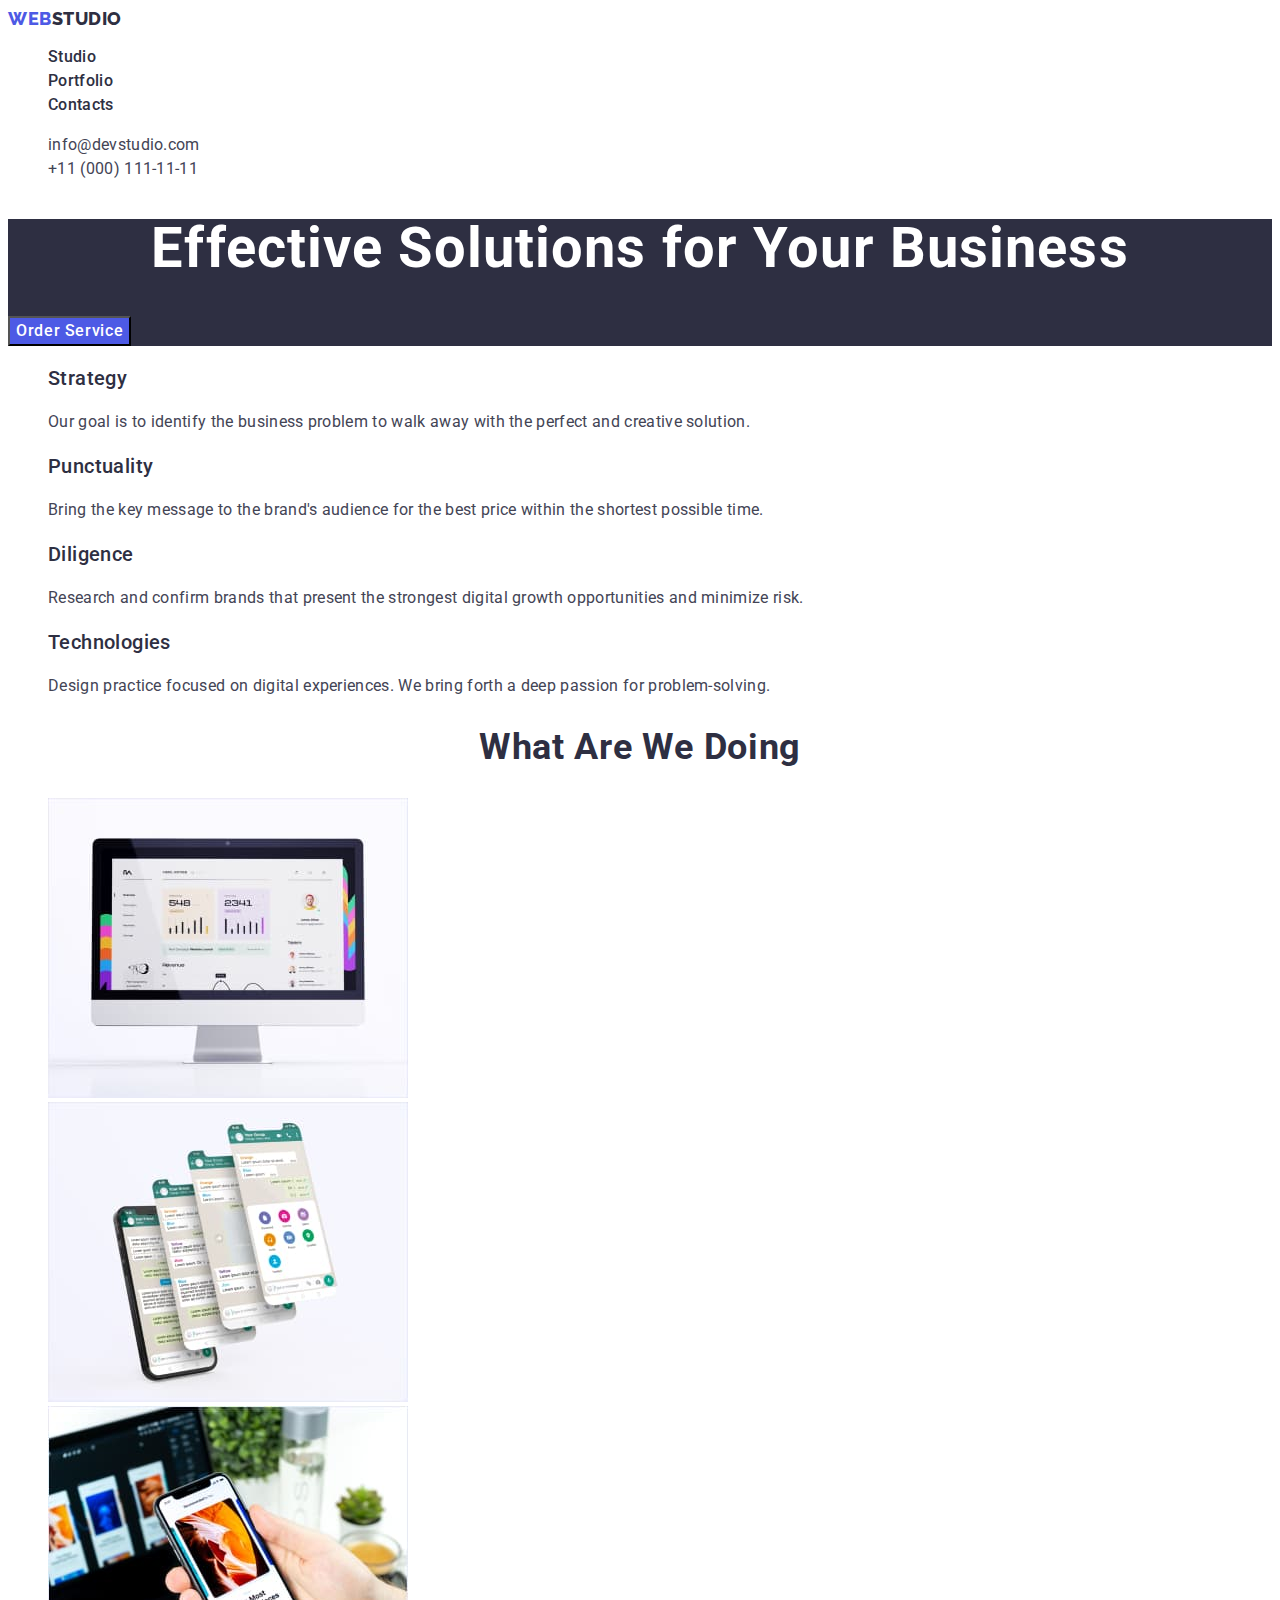
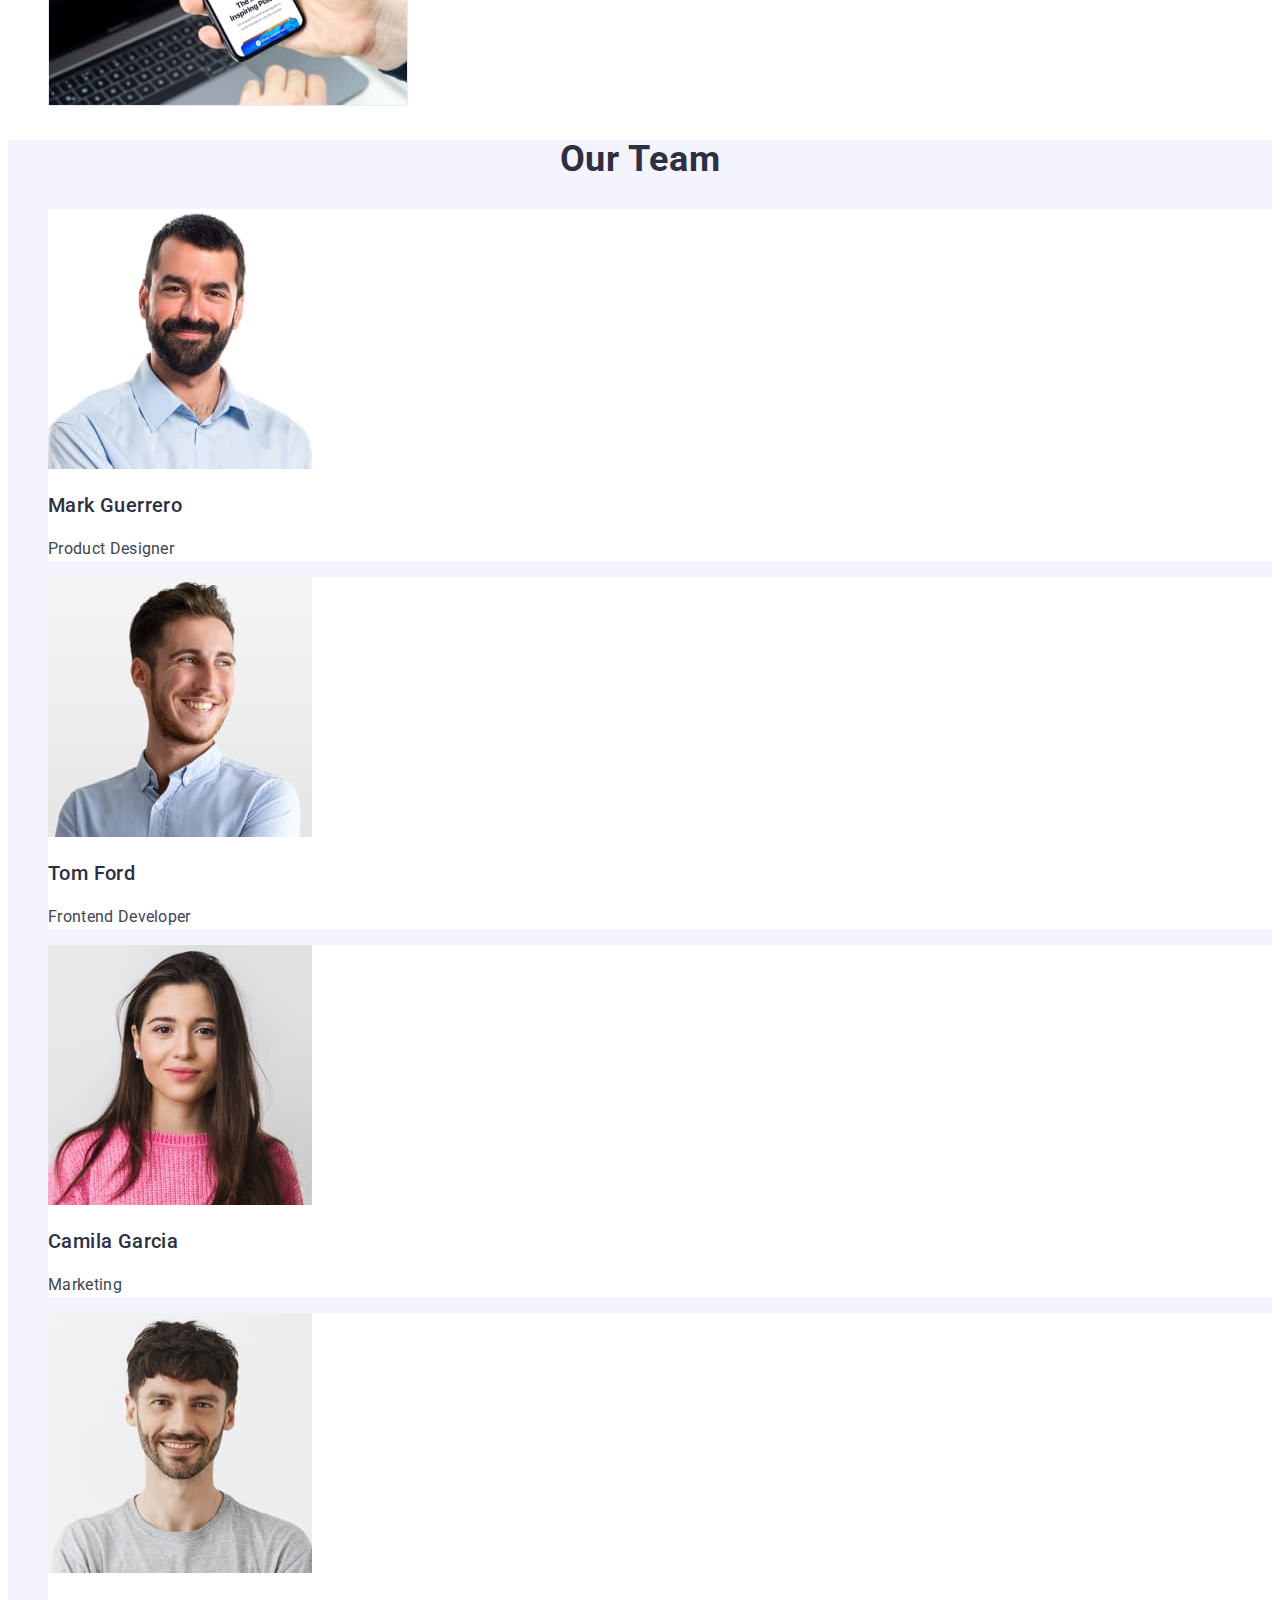
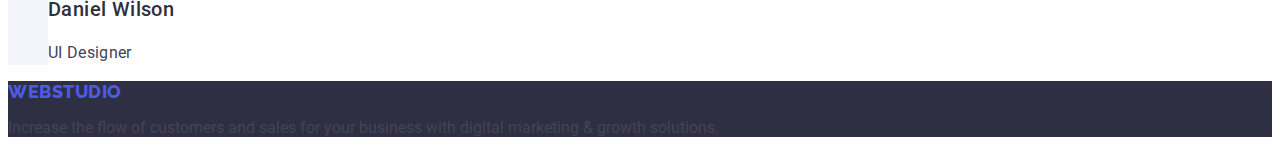
==== commit 3aba4612: "b" ====
--- a/index.html
+++ b/index.html
@@ -119,7 +119,7 @@
       </section>
       <section class="team">
         <h2 class="team-title">Our Team</h2>
-        <ul class="team-list">
+        <ul class="team-list list">
           <li class="team-item">
             <img
               src="./images/team-img-1.jpg"
@@ -165,7 +165,7 @@
       </section>
     </main>
     <footer class="footer">
-      <a class="footer-logo" href="./index.html"
+      <a class="footer-logo link" href="./index.html"
         ><span class="footer-logo-front">Web</span>Studio</a
       >
       <p class="footer-text">
--- a/css/styles.css
+++ b/css/styles.css
@@ -79,12 +79,11 @@
   color: #ffffff;
   cursor: pointer;
 }
-.hero-btn:hover {
-  color: #404bbf;
+.hero-btn:hover,
+.hero-btn:focus {
+  background-color: #404bbf;
 }
-.hero-btn:focus {
-  color: #404bbf;
-}
+
 .features-item-title {
   font-weight: 500;
   font-size: 20px;
@@ -106,3 +105,42 @@
   text-transform: capitalize;
   color: var(--NAVYBLUE);
 }
+.team {
+  background-color: #f4f4fd;
+}
+.team-title {
+  font-size: 36px;
+  line-height: 1.11;
+  text-align: center;
+  letter-spacing: 0.02em;
+  text-transform: capitalize;
+  color: var(--NAVYBLUE);
+}
+.team-item {
+  background-color: #ffffff;
+}
+.team-item-title {
+  font-weight: 500;
+  font-size: 20px;
+  line-height: 1.2;
+  letter-spacing: 0.02em;
+  color: var(--NAVYBLUE);
+}
+.team-item-text {
+  font-size: 16px;
+  line-height: 1.5;
+  letter-spacing: 0.02em;
+  color: var(--SLATE);
+}
+.footer {
+  background-color: var(--NAVYBLUE);
+}
+.footer-logo {
+  font-family: "Raleway", sans-serif;
+  font-weight: 800;
+  font-size: 18px;
+  line-height: 1.17;
+  letter-spacing: 0.03em;
+  text-transform: uppercase;
+  color: var(--IRIS);
+}
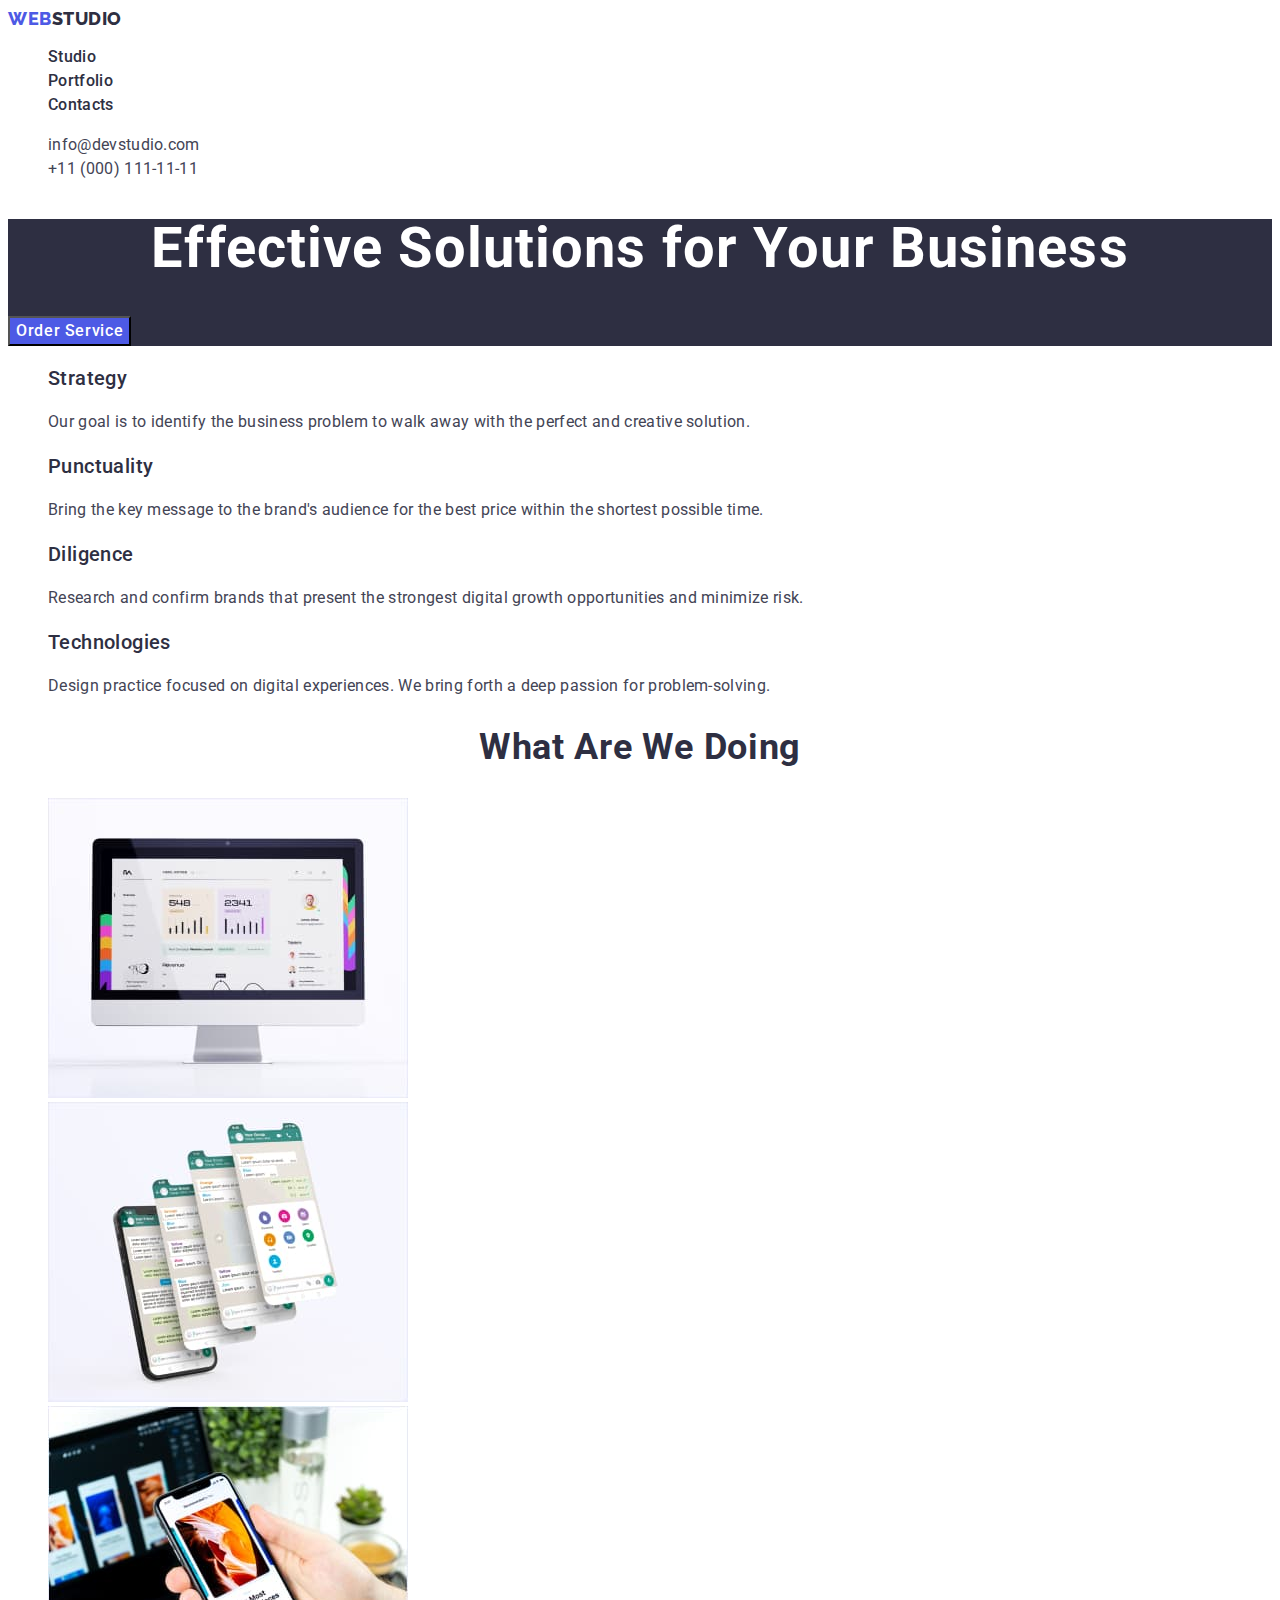
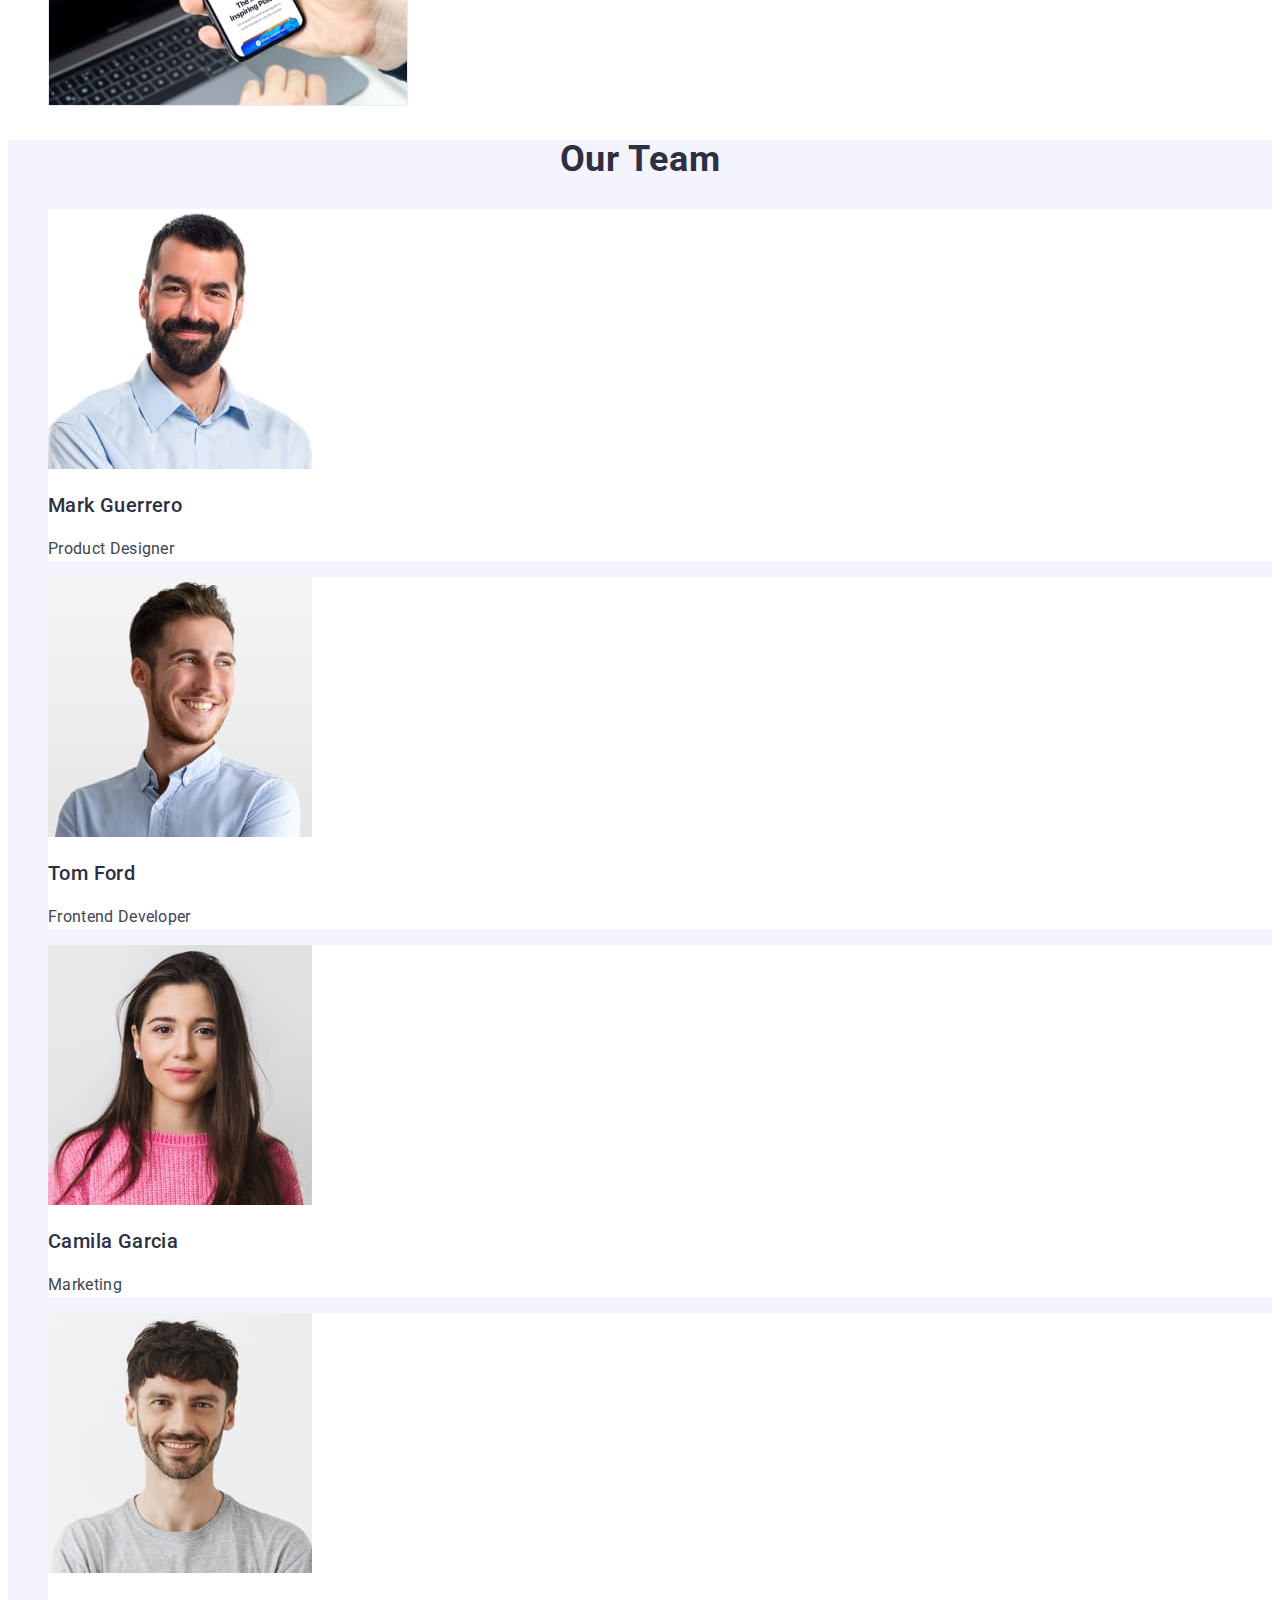
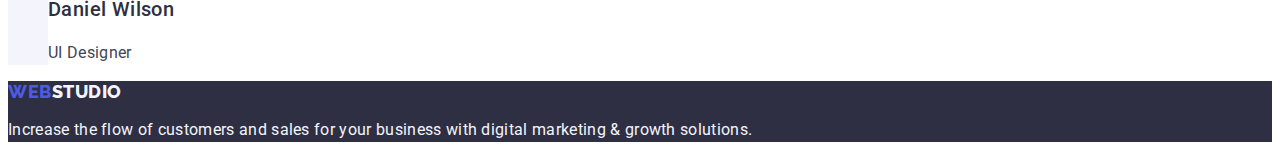
==== commit fe10f76f: "c" ====
--- a/index.html
+++ b/index.html
@@ -166,7 +166,7 @@
     </main>
     <footer class="footer">
       <a class="footer-logo link" href="./index.html"
-        ><span class="footer-logo-front">Web</span>Studio</a
+        >Web<span class="footer-logo-end">Studio</span></a
       >
       <p class="footer-text">
         Increase the flow of customers and sales for your business with digital
--- a/css/styles.css
+++ b/css/styles.css
@@ -144,3 +144,11 @@
   text-transform: uppercase;
   color: var(--IRIS);
 }
+.footer-logo-end {
+  color: #f4f4fd;
+}
+.footer-text {
+  line-height: 1.5;
+  color: #f4f4fd;
+  letter-spacing: 0.02em;
+}
